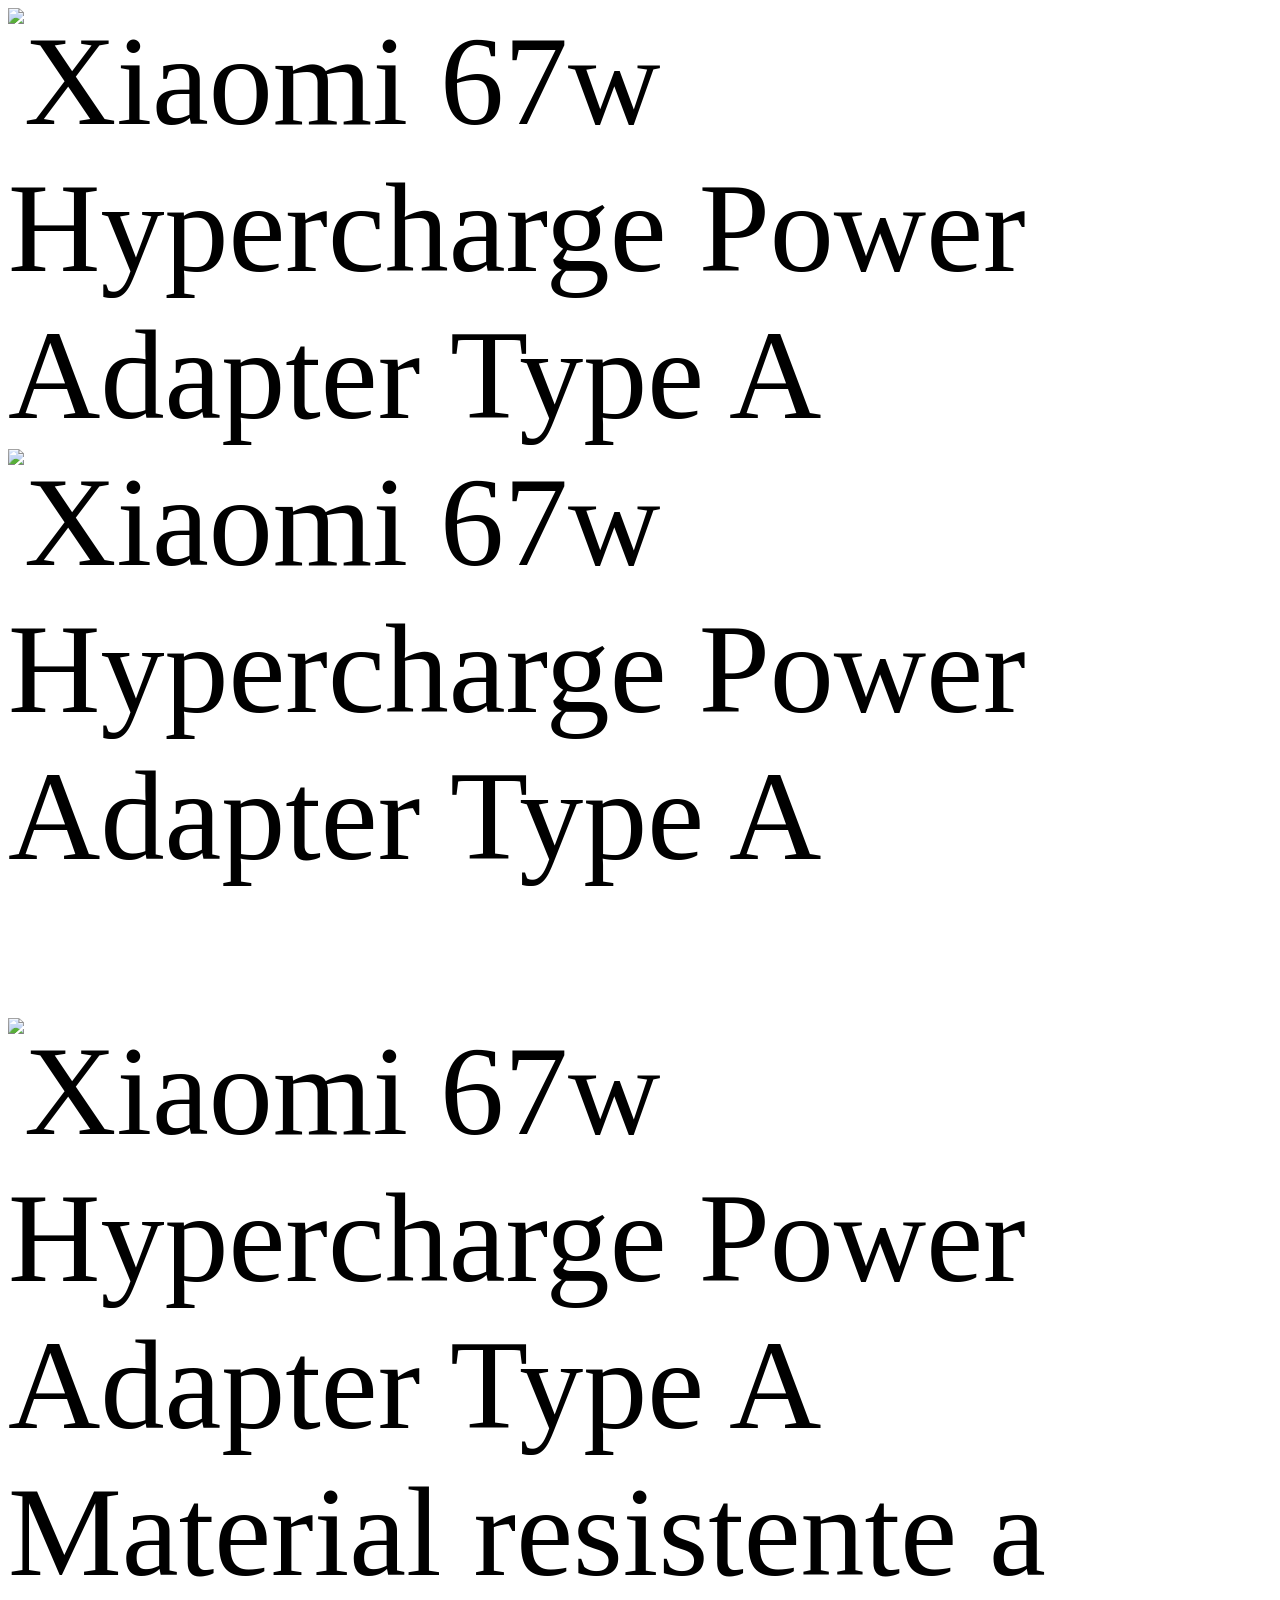
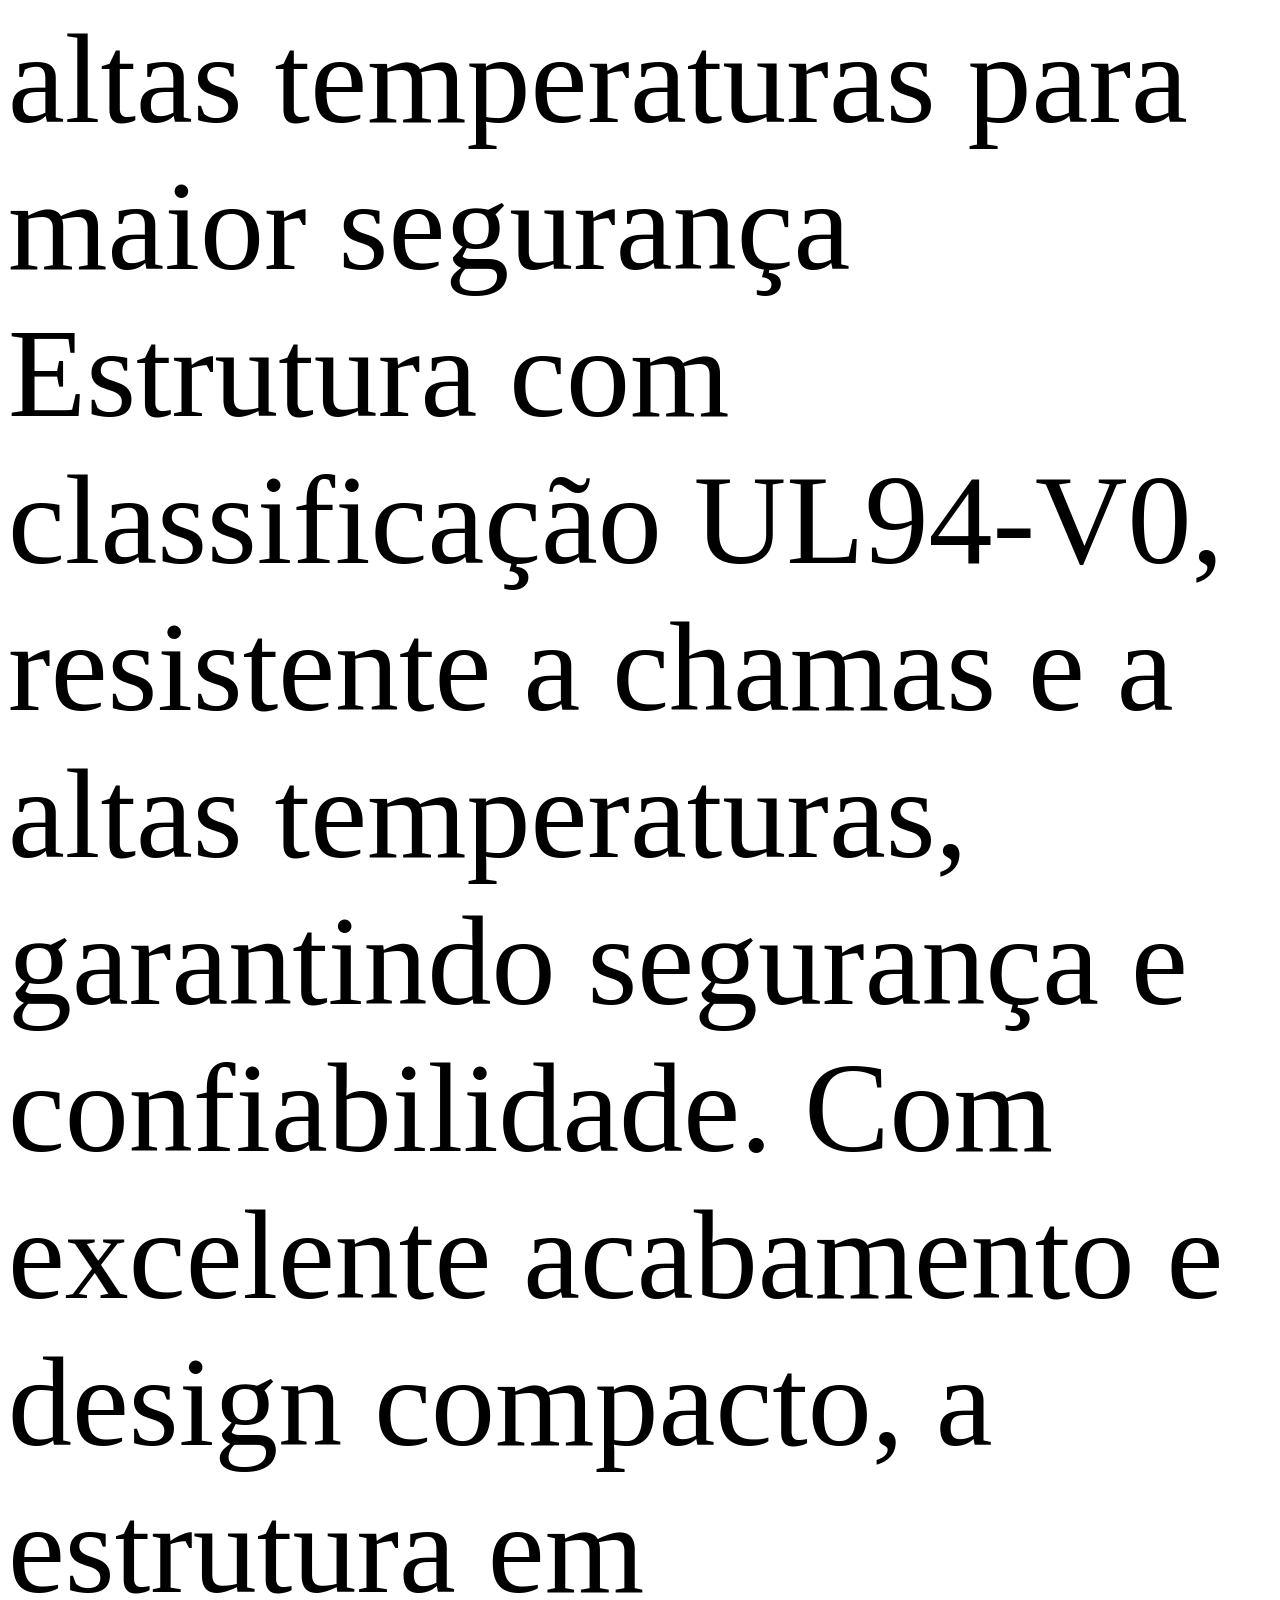
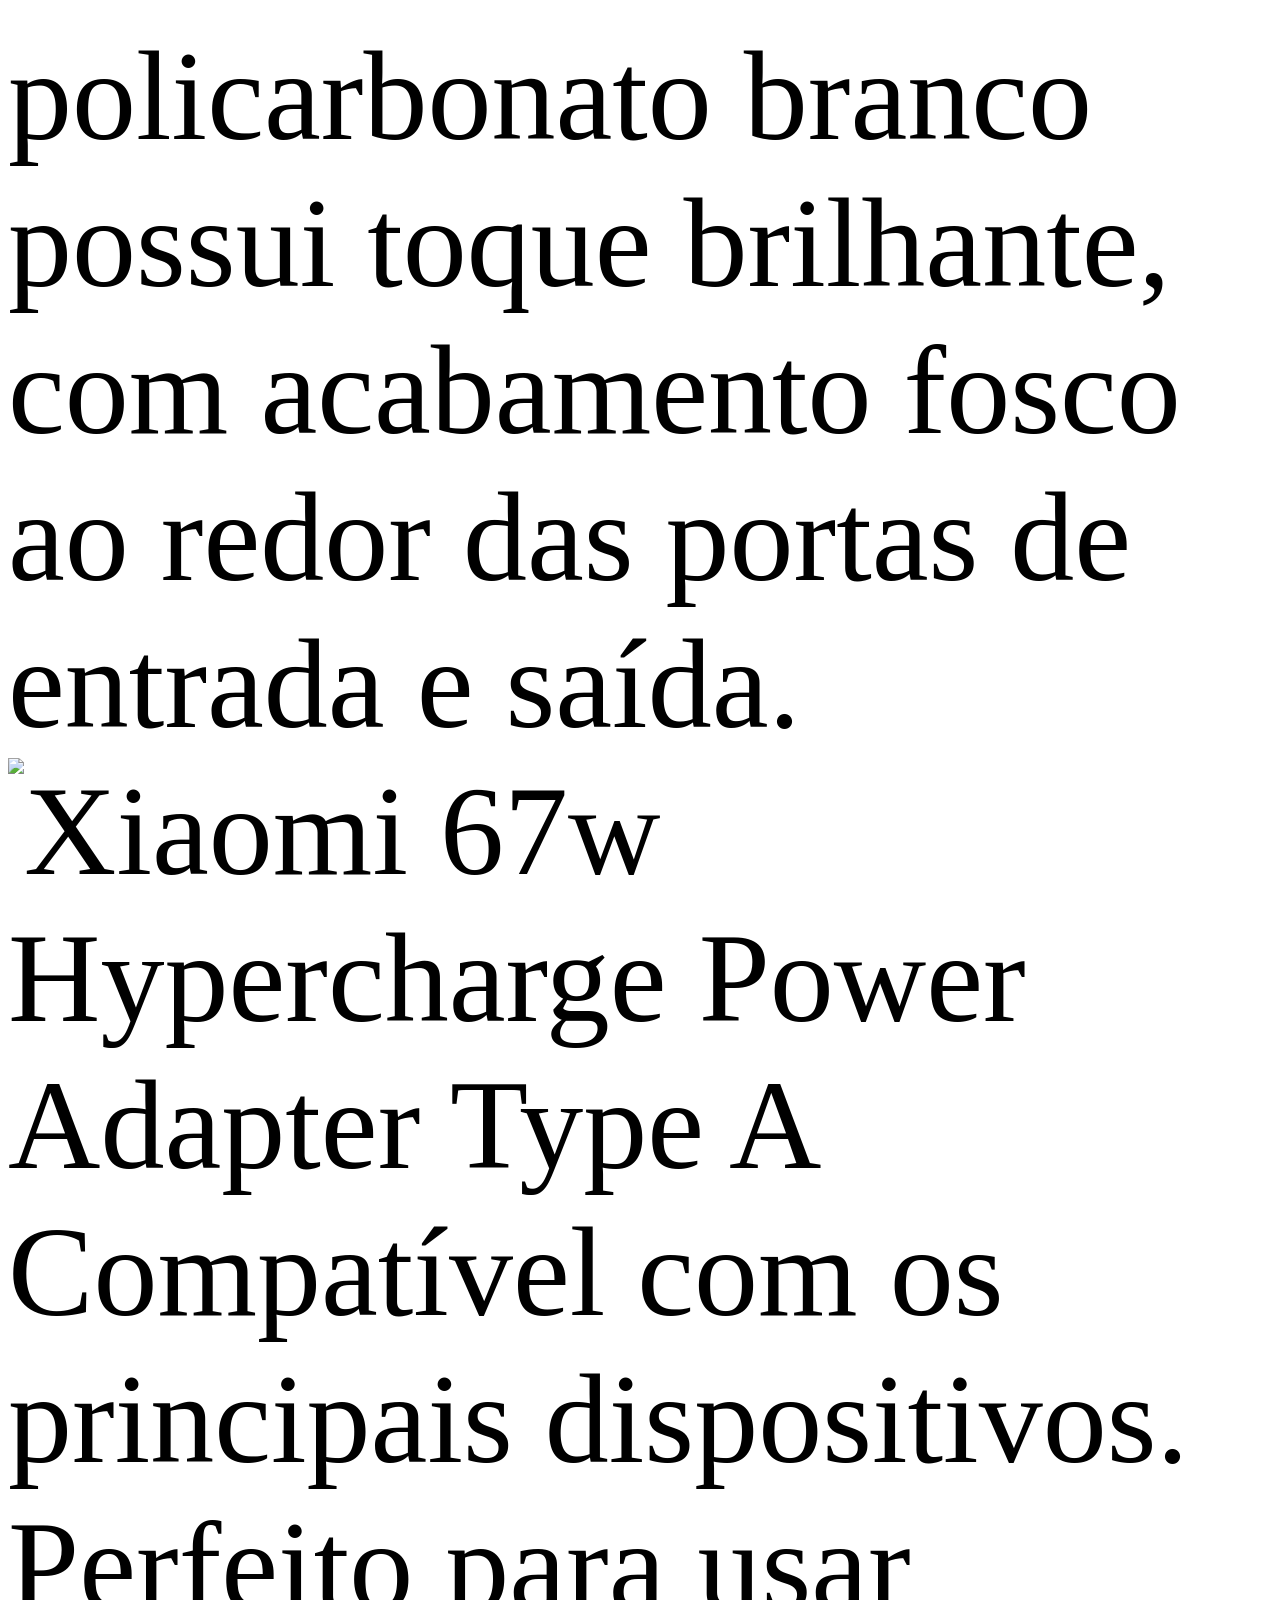
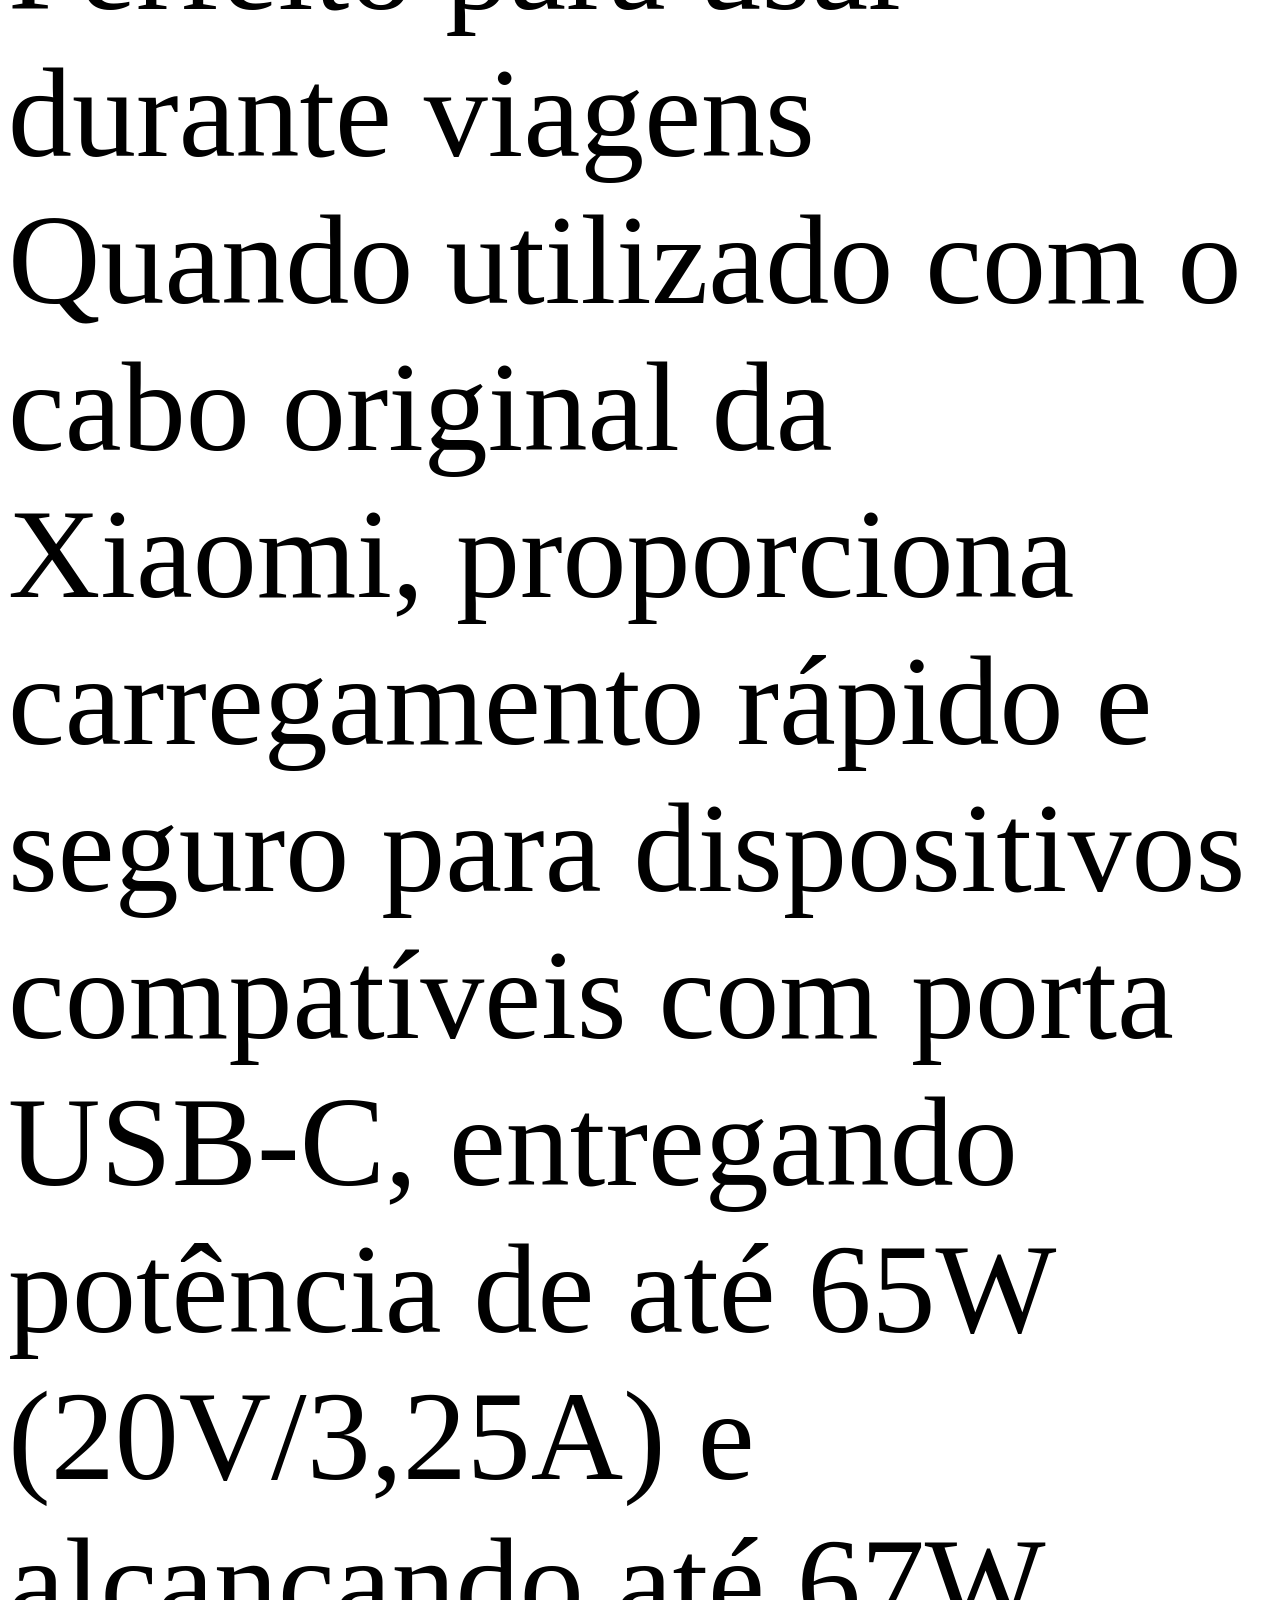
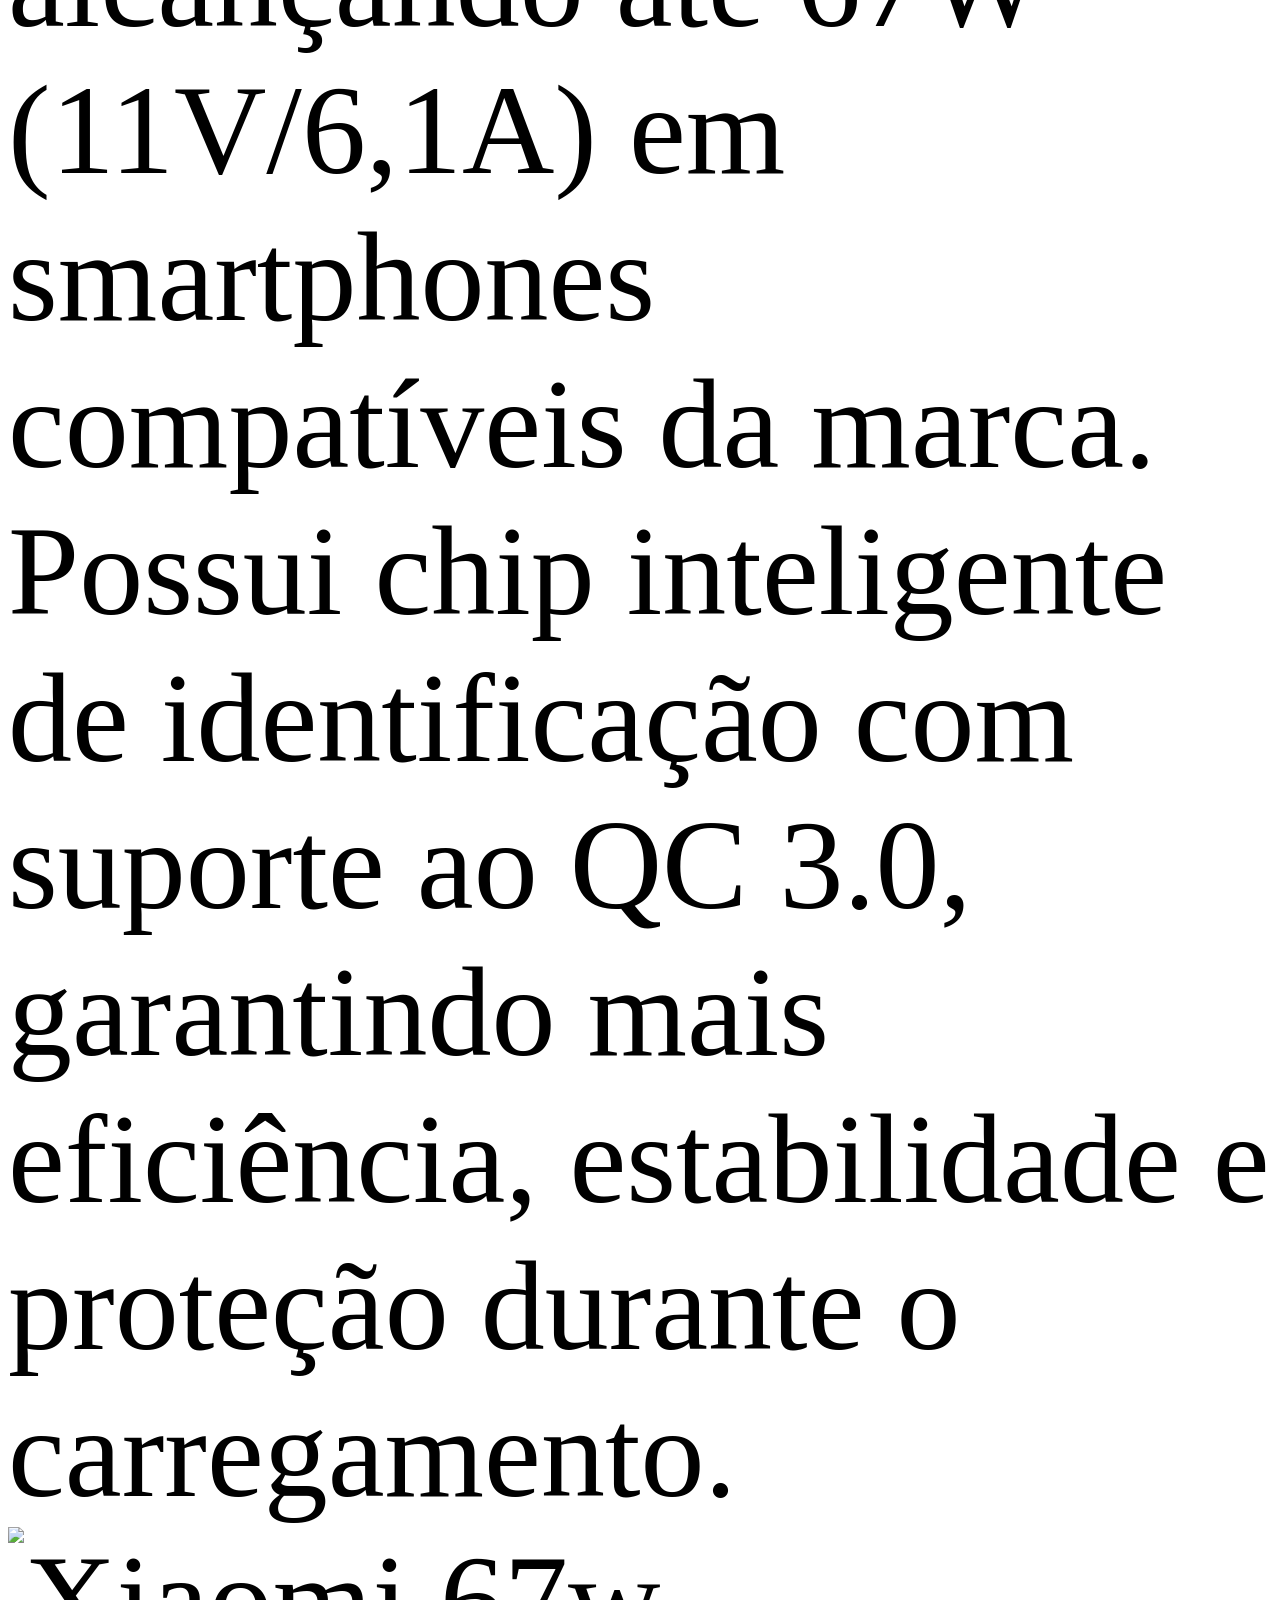
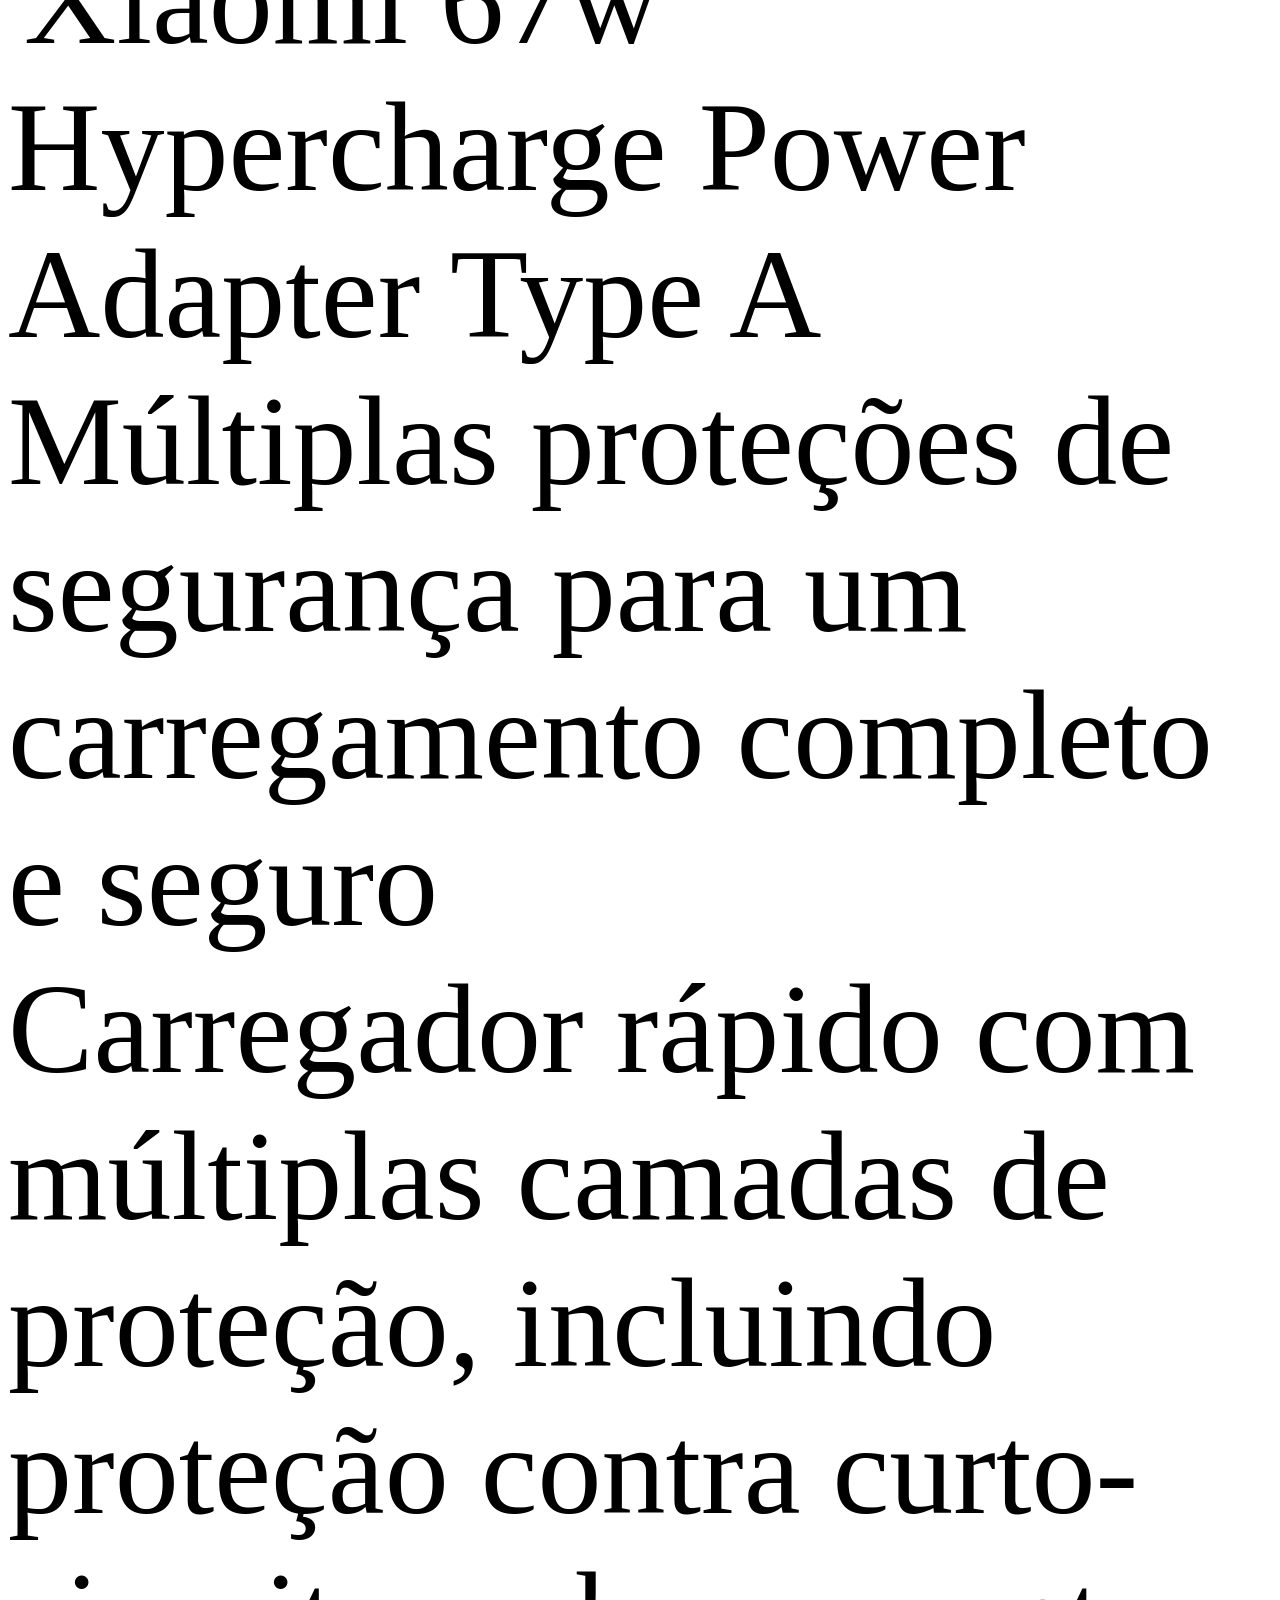
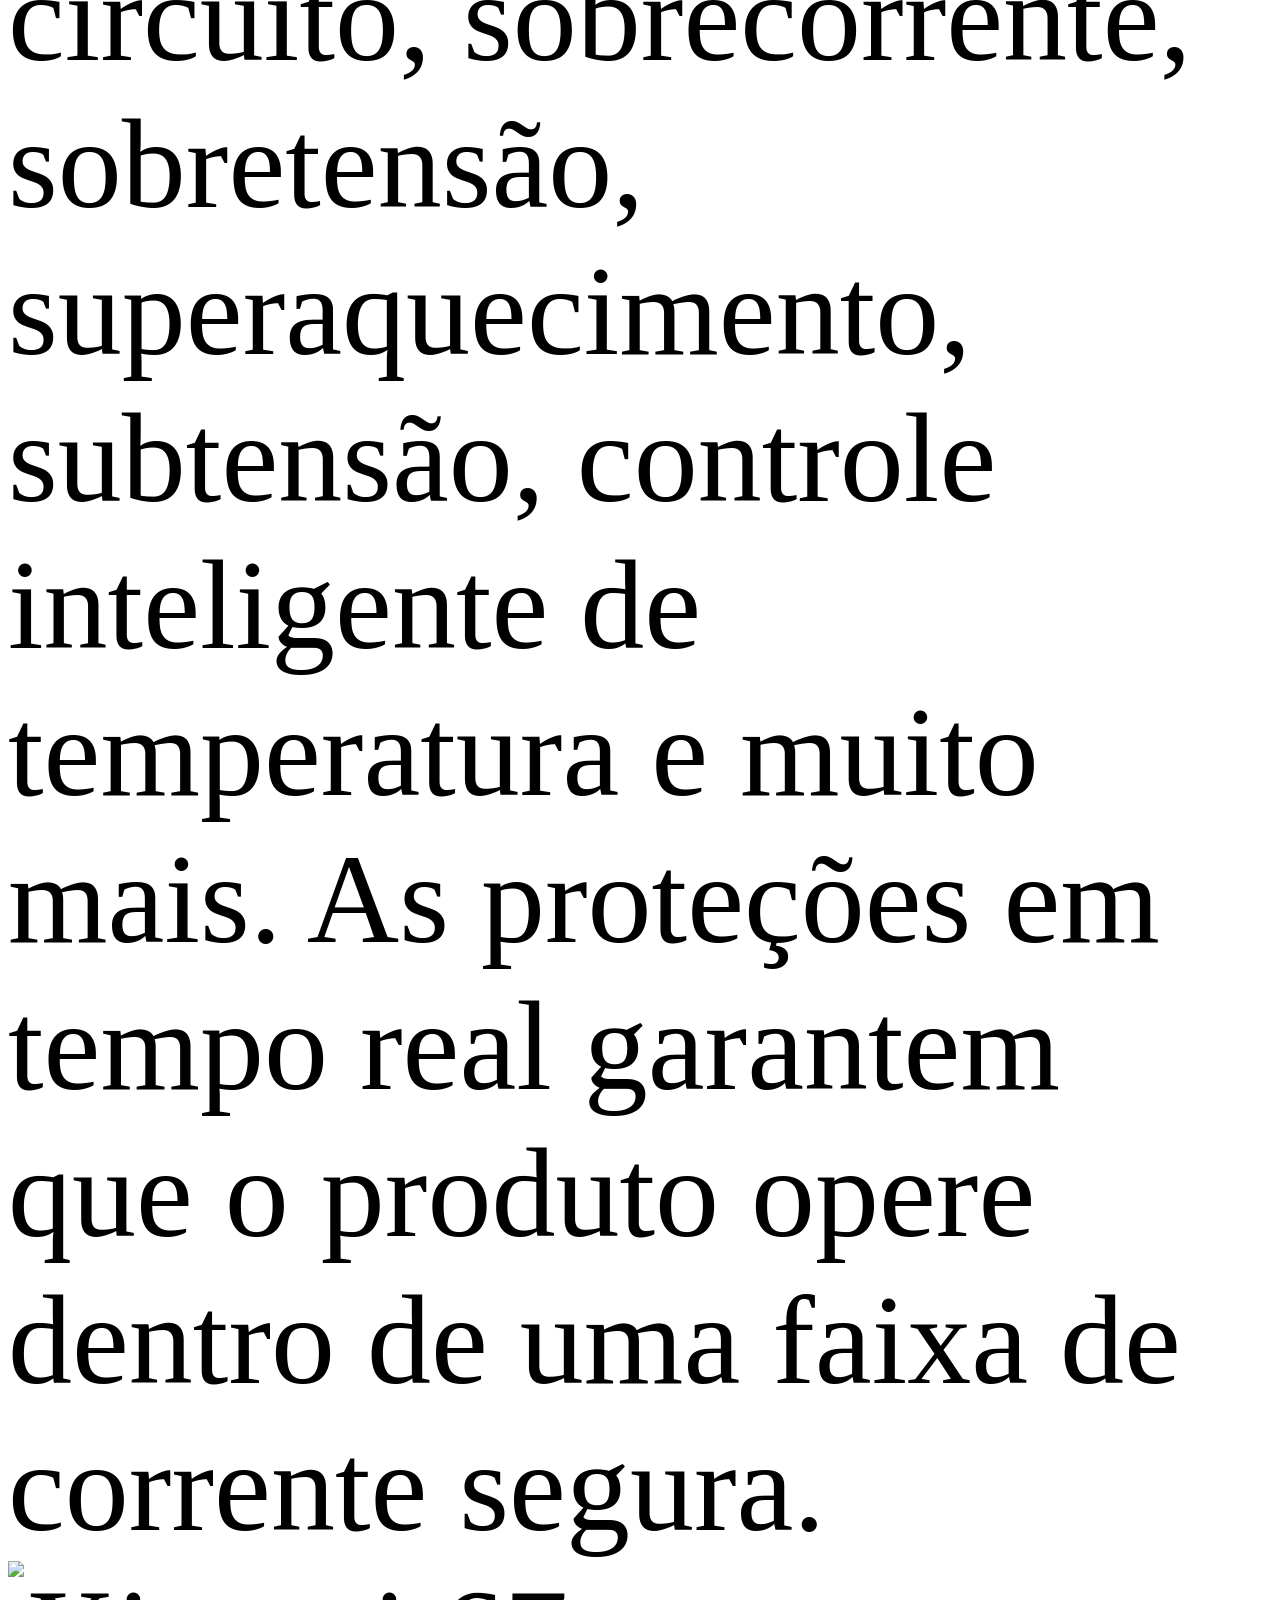
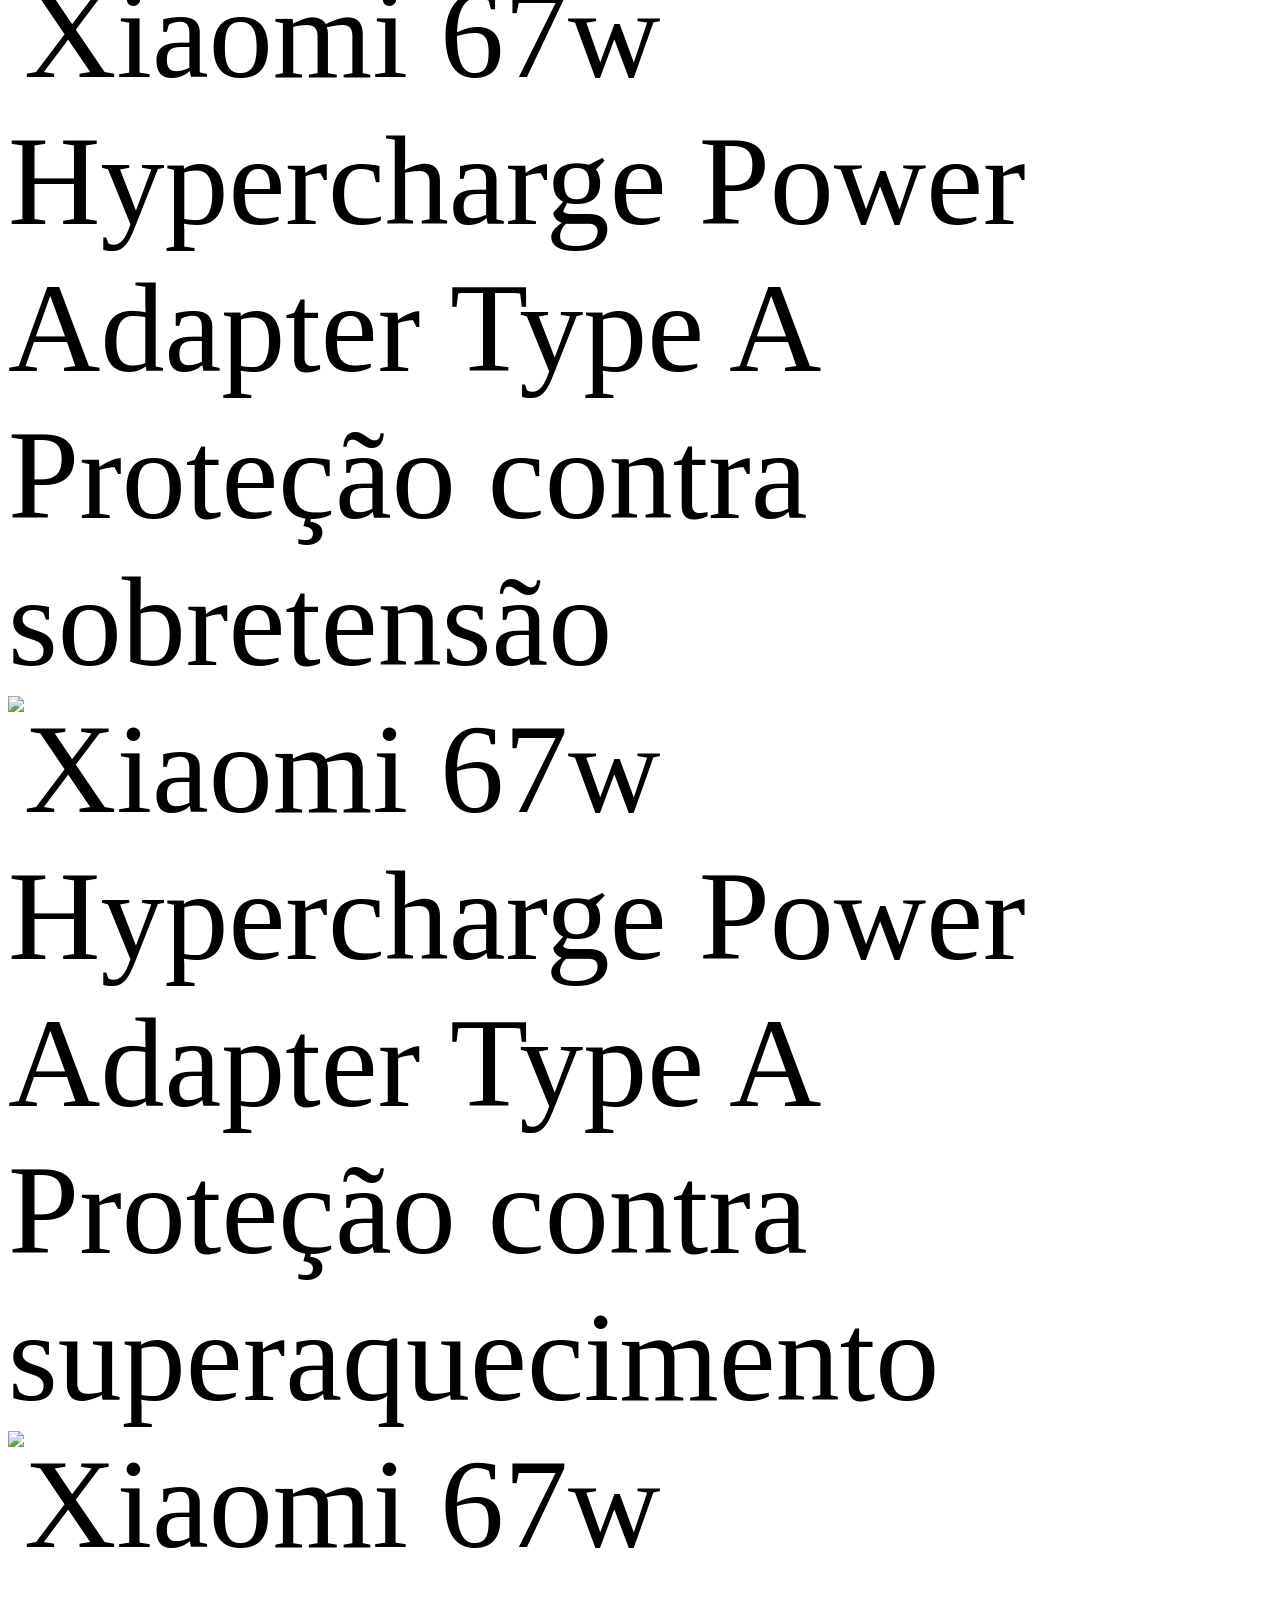
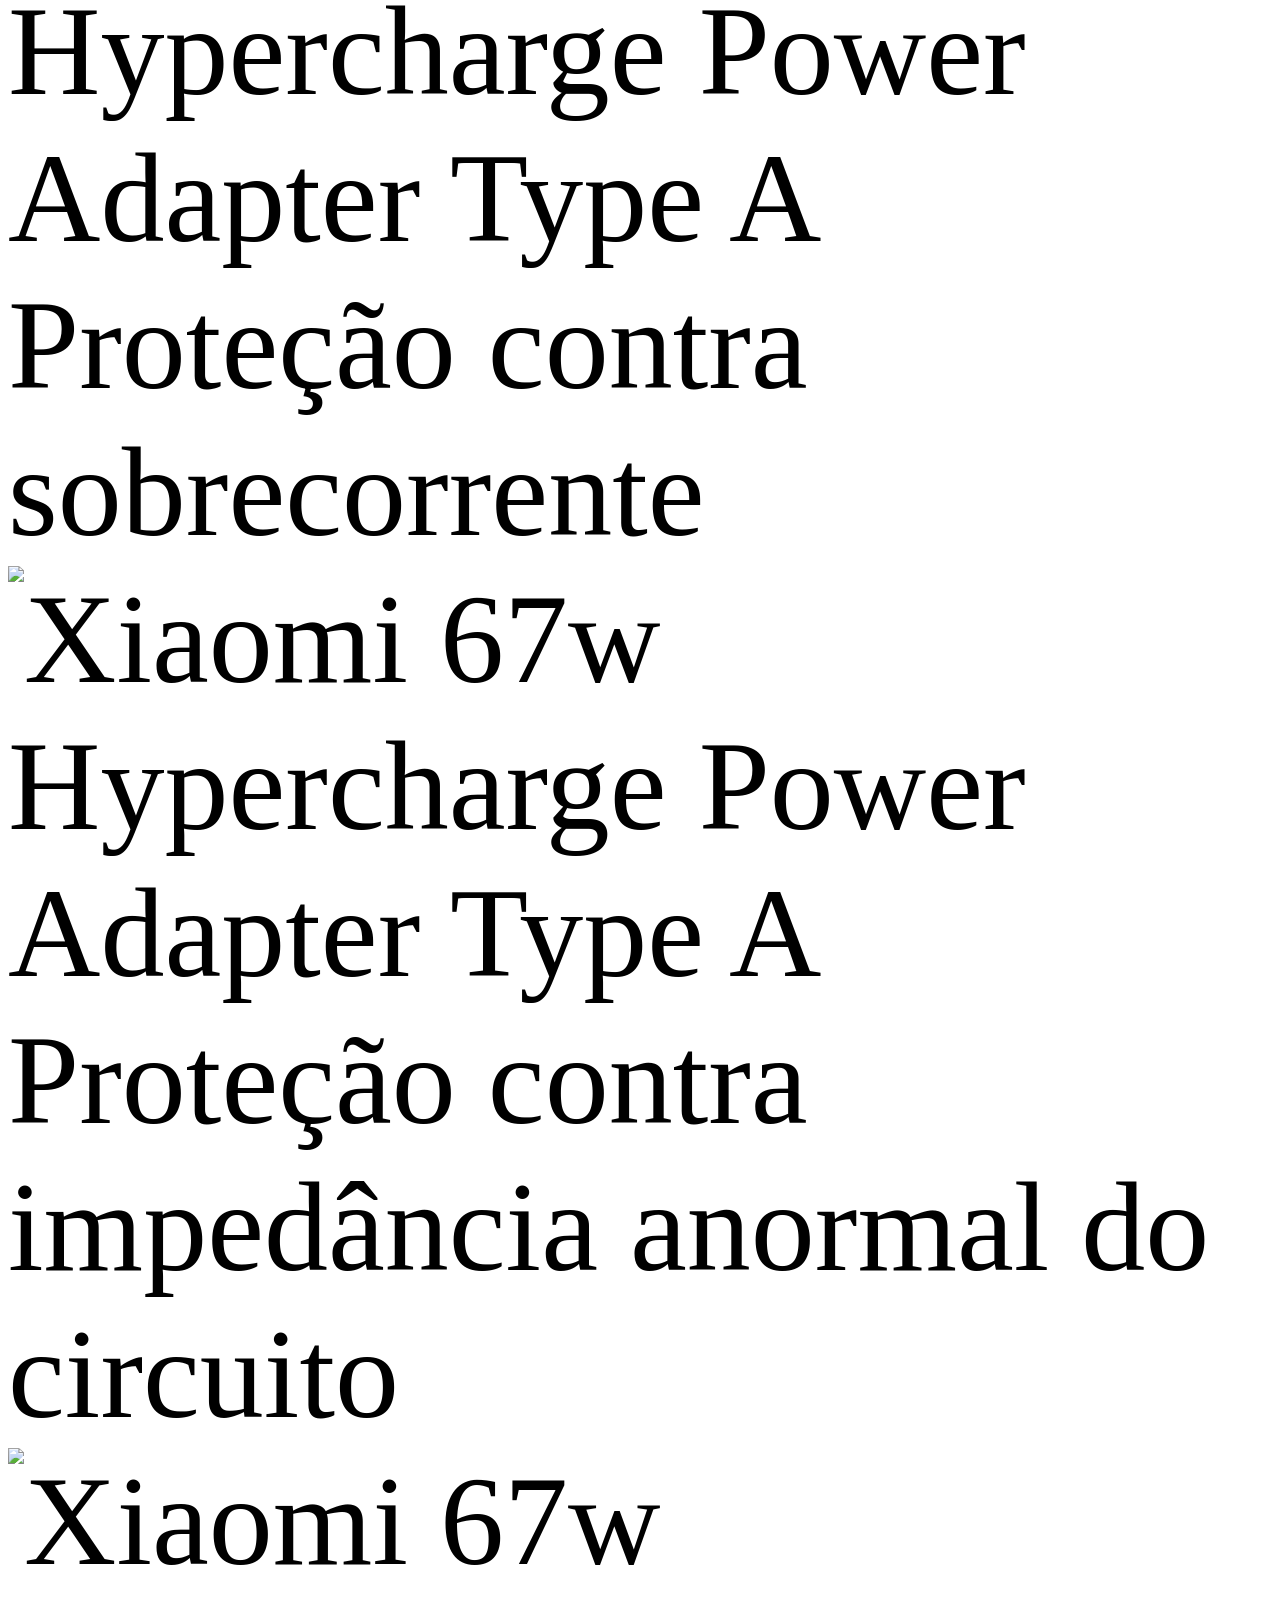
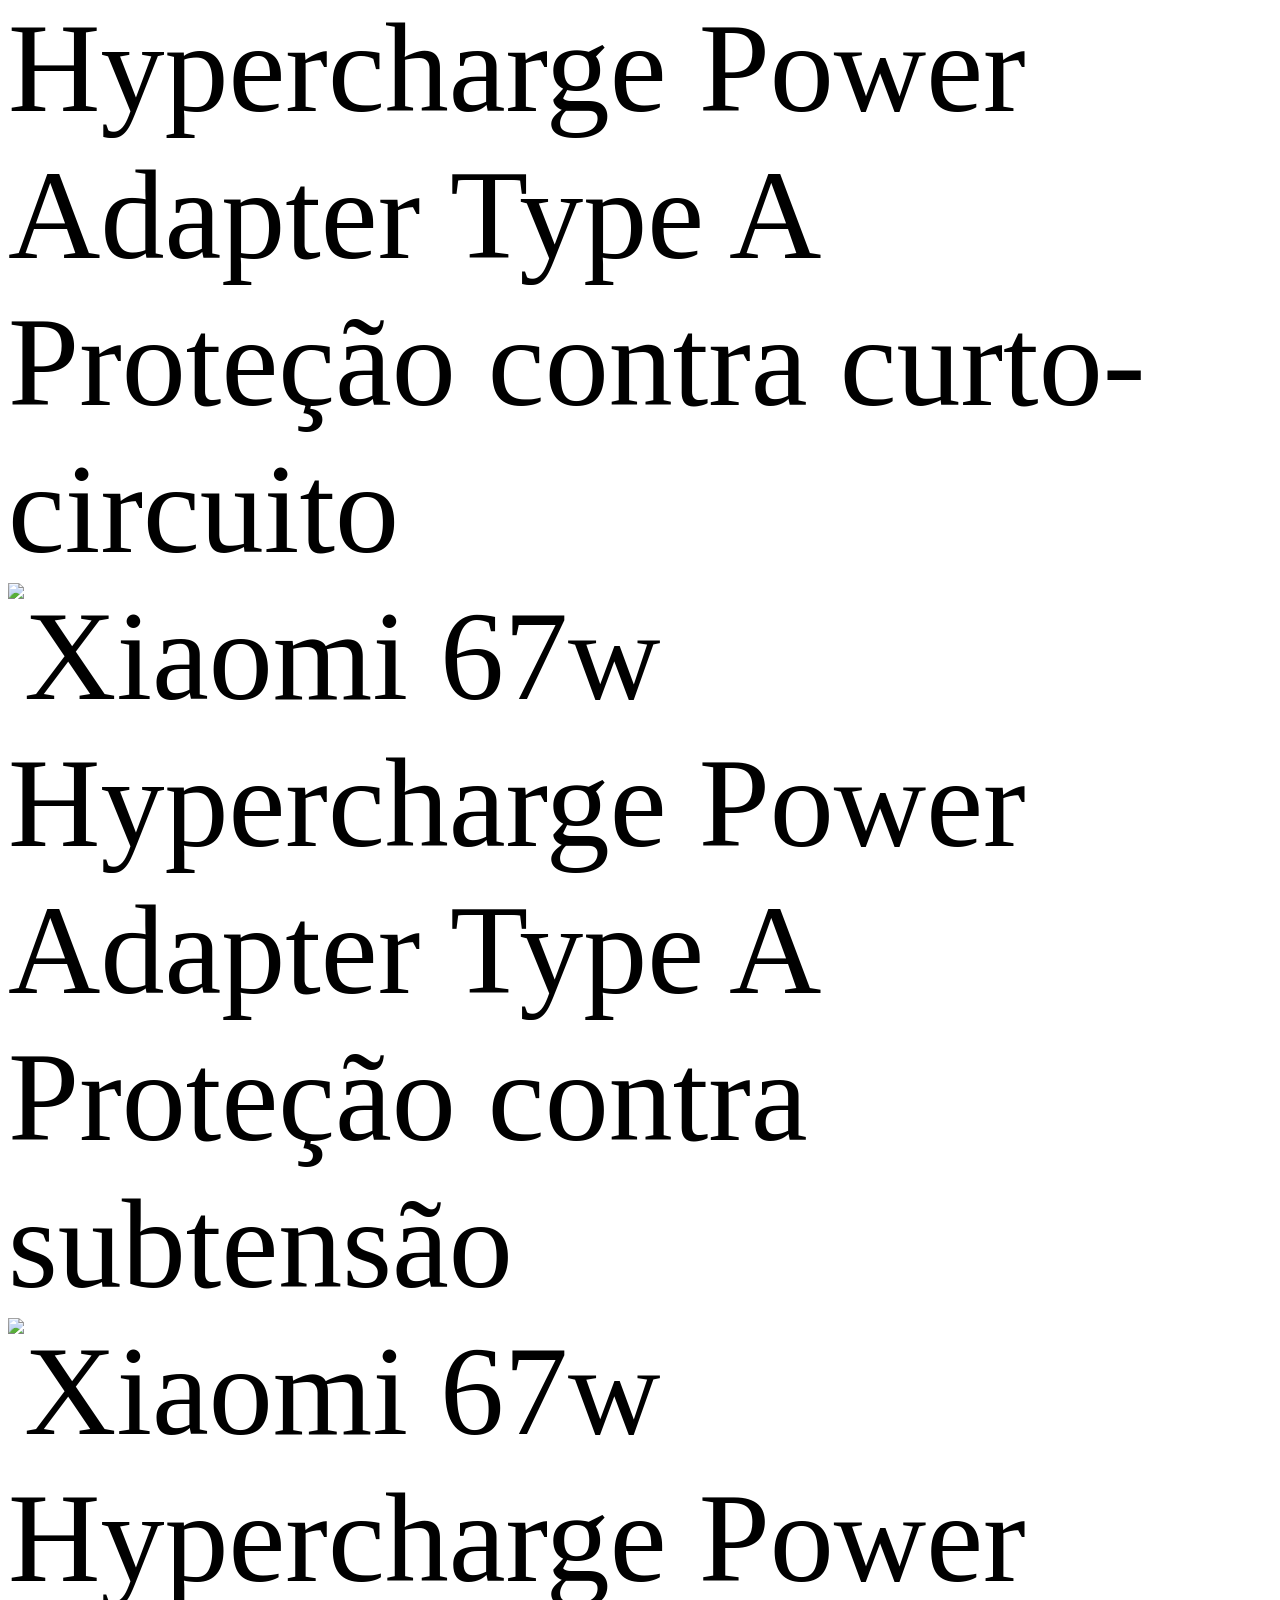
==== index.html @ 639ebca7 "vs01" ====
<!DOCTYPE html>
<html xml:lang="en" lang="en" data-mi-dir="ltr">

<head>

<meta charset="UTF-8">
<meta name="viewport" content="width=device-width,initial-scale=1,maximum-scale=1,minimum-scale=1,user-scalable=no">
<title>Xiaomi 67W HyperCharge Power Adapter</title>
<meta http-equiv="X-UA-Compatible" content="ie=edge">

<link rel="stylesheet" href="https://i02.appmifile.com/i18n/fonts/MiSansLatin/index.css">
<link href="https://www.mi.com/sgp/spps_files/product/2.55.0/pc_v4/xiaomi-67w-hypercharge-power-adapter-type-a/css/main.css" rel="stylesheet">

<script>!function (e, t) { var i = t.documentElement; t.body; function n() { var t = i.clientWidth, n = t >= 1226 ? t / 10 : 122.6; i.style.fontSize = n + "px", e.rootFontSize = n, e.oriRootFontSize = 256 } if (e.addEventListener("resize", (function () { n() }), !1), e.addEventListener("pageshow", (function (e) { e.persisted && n() }), !1), n(), e.devicePixelRatio && e.devicePixelRatio >= 2) { var o = t.createElement("div"), d = t.createElement("body"); o.style.border = "0.5px solid transparent", d.appendChild(o), i.appendChild(d), 1 === o.offsetHeight && i.classList.add("hairlines"), i.removeChild(d) } }(window, document)</script>

</head>

<body>

<main class="fly-birds-page_f727d0dcc0 div1">

<div class="section div2 lazy" data-type="bg" data-id="hkdt0ag3ke" data-background-image="" role="" data-fetch-priority="high">
<picture class="xm-picture image3">
<img alt="Xiaomi 67w Hypercharge Power Adapter Type A" data-productname="" class="xm-img" data-id="xu6ibkwpts" data-key="" src="https://i02.appmifile.com/mi-com-product/fly-birds/xiaomi-67w-hypercharge-power-adapter-type-a/pc/d1db2054e418d8da1b604bf9ff3c5c54.jpg" fetchPriority="high" />
</picture>

<div class="div4">
<picture class="xm-picture image5">
<img alt="Xiaomi 67w Hypercharge Power Adapter Type A" data-productname="" class="xm-img" data-id="k2fkm27gaw" data-key="" src="https://i02.appmifile.com/mi-com-product/fly-birds/xiaomi-67w-hypercharge-power-adapter-type-a/pc/80e8a0efd559c990b6e455f9242d41f1.png" />
</picture>

<div class="spacer"></div>
<div data-id="gfr9fk8tor" class="xm-price div6 xm-price--wrap">
<p class="xm-price--items"></p>
<p class="xm-price--energy"></p>
</div>
</div>
</div>

<div class="section div7 lazy" data-type="bg" data-id="vxhriehjhc" data-background-image="" role="">
<picture class="xm-picture image8">
<img alt="Xiaomi 67w Hypercharge Power Adapter Type A" data-productname="" class="xm-img" data-id="dtf4dn9xb0" data-key="" src="https://i02.appmifile.com/mi-com-product/fly-birds/xiaomi-67w-hypercharge-power-adapter-type-a/pc/8293049ff214dcb1dd16cb56826072b8.jpg" />
</picture>

<div class="div9"><span data-key="overview_1" class="xm-text split_text202 f-bold" data-type="text" data-id="g1gr2to8xj">Material resistente a altas temperaturas para maior segurança</span></div>
<div class="div10"><span data-key="overview_2" class="xm-text split_text201 f-light" data-type="text" data-id="akvxyud12d">Estrutura com classificação UL94-V0, resistente a chamas e a altas temperaturas, garantindo segurança e confiabilidade. Com excelente acabamento e design compacto, a estrutura em policarbonato branco possui toque brilhante, com acabamento fosco ao redor das portas de entrada e saída.</span></div>
</div>

<div class="section div11 lazy" data-type="bg" data-id="kkvbsw6lcm" data-background-image="" role="">
<picture class="xm-picture image12">
<img alt="Xiaomi 67w Hypercharge Power Adapter Type A" data-productname="" class="xm-img lazy" data-id="gvm2r36l2n" data-key="" src="https://i02.appmifile.com/mi-com-product/fly-birds/xiaomi-67w-hypercharge-power-adapter-type-a/pc/f4dffa73ede9821e3c52591ea7a4a305.jpg" />
</picture>

<div class="div13">
<div class="div14"><span data-key="overview_3" class="xm-text split_text200 f-bold" data-type="text" data-id="jy1s02uwt6">Compatível com os principais dispositivos. Perfeito para usar durante viagens
</span></div>
<div class="div15"><span data-key="overview_4" class="xm-text split_text199 f-light" data-type="text" data-id="zrusvvpwc3">Quando utilizado com o cabo original da Xiaomi, proporciona carregamento rápido e seguro para dispositivos compatíveis com porta USB-C, entregando potência de até 65W (20V/3,25A) e alcançando até 67W (11V/6,1A) em smartphones compatíveis da marca. Possui chip inteligente de identificação com suporte ao QC 3.0, garantindo mais eficiência, estabilidade e proteção durante o carregamento.</span></div>
</div>
</div>

<div class="section div16 lazy" data-type="bg" data-id="xf58dkpt6k" data-background-image="" role="">
<picture class="xm-picture image17">
<img alt="Xiaomi 67w Hypercharge Power Adapter Type A" data-productname="" class="xm-img lazy" data-id="u3rapwimbm" data-key="" src="https://i02.appmifile.com/mi-com-product/fly-birds/xiaomi-67w-hypercharge-power-adapter-type-a/pc/8a660b9a8aac2125c9f4acb9ba3b373e.jpg" tabindex="-1" aria-hidden="true" />
</picture>

<div class="div18"><span data-key="overview_5" class="xm-text split_text198 f-bold" data-type="text" data-id="zs7ujj07t5">Múltiplas proteções de segurança para um carregamento completo e seguro</span></div>
<div class="div19"><span data-key="overview_6" class="xm-text split_text197 f-light" data-type="text" data-id="28g0so1gmn">Carregador rápido com múltiplas camadas de proteção, incluindo proteção contra curto-circuito, sobrecorrente, sobretensão, superaquecimento, subtensão, controle inteligente de temperatura e muito mais. As proteções em tempo real garantem que o produto opere dentro de uma faixa de corrente segura.</span></div>

<div class="div20">
<div class="div21">
<div class="div22">
<picture class="xm-picture image23">
<img alt="Xiaomi 67w Hypercharge Power Adapter Type A" data-productname="" class="xm-img lazy" data-id="vdqqrefrjk" data-key="" src="https://i02.appmifile.com/mi-com-product/fly-birds/xiaomi-67w-hypercharge-power-adapter-type-a/pc/98af9cf736177ad7626bb62ce9ec477b.png" />
</picture>

<div class="div24"><span data-key="overview_7" class="xm-text split_text196 f-semi" data-type="text" data-id="7au7dhlv9z">Proteção contra sobretensão</span></div>
</div>

<div class="div25">
<picture class="xm-picture image26">
<img alt="Xiaomi 67w Hypercharge Power Adapter Type A" data-productname="" class="xm-img lazy" data-id="4mcckhvv3b" data-key="" src="https://i02.appmifile.com/mi-com-product/fly-birds/xiaomi-67w-hypercharge-power-adapter-type-a/pc/3a7c1a83bf5ba0c06e5df2a9c261dbbc.png" />
</picture>
<div class="div27"><span data-key="overview_8" class="xm-text split_text195 f-semi" data-type="text" data-id="ftluxrea2q">Proteção contra superaquecimento</span></div>
</div>

<div class="div28">
<picture class="xm-picture image29">
<img alt="Xiaomi 67w Hypercharge Power Adapter Type A" data-productname="" class="xm-img lazy" data-id="d9tn0pa6w9" data-key="" src="https://i02.appmifile.com/mi-com-product/fly-birds/xiaomi-67w-hypercharge-power-adapter-type-a/pc/a1a4e1f11864031ef1911b1c77bf0f87.png" />
</picture>

<div class="div30"><span data-key="overview_9" class="xm-text split_text194 f-semi" data-type="text" data-id="dl7rtagy0f">Proteção contra sobrecorrente</span></div>
</div>

<div class="div31">
<picture class="xm-picture image32">
<img alt="Xiaomi 67w Hypercharge Power Adapter Type A" data-productname="" class="xm-img lazy" data-id="t6ug5eu2s2" data-key="" src="https://i02.appmifile.com/mi-com-product/fly-birds/xiaomi-67w-hypercharge-power-adapter-type-a/pc/fc20facca4d5bbcfa73424b568417ec5.png" />
</picture>

<div class="div33"><span data-key="overview_10" class="xm-text split_text193 f-semi" data-type="text" data-id="4690yos55d">Proteção contra impedância anormal do circuito</span></div>
</div>

<div class="div34">
<picture class="xm-picture image35">
<img alt="Xiaomi 67w Hypercharge Power Adapter Type A" data-productname="" class="xm-img lazy" data-id="0xkjtydahp" data-key="" src="https://i02.appmifile.com/mi-com-product/fly-birds/xiaomi-67w-hypercharge-power-adapter-type-a/pc/3669f03b36ad47e0f91901e6eaaf3f78.png" />
</picture>
<div class="div36"><span data-key="overview_11" class="xm-text split_text192 f-semi" data-type="text" data-id="amna13nt79">Proteção contra curto-circuito</span></div>
</div>
</div>

<div class="div37">
<div class="div38">
<picture class="xm-picture image39">
<img alt="Xiaomi 67w Hypercharge Power Adapter Type A" data-productname="" class="xm-img lazy" data-id="3ph0cywjzn" data-key="" src="https://i02.appmifile.com/mi-com-product/fly-birds/xiaomi-67w-hypercharge-power-adapter-type-a/pc/f991bc2867183bb82a51cbb7534173ed.png" />
</picture>
<div class="div40"><span data-key="overview_12" class="xm-text split_text191 f-semi" data-type="text" data-id="nml5gl3hpz">Proteção contra subtensão</span></div>
</div>

<div class="div41">
<picture class="xm-picture image42">
<img alt="Xiaomi 67w Hypercharge Power Adapter Type A" data-productname="" class="xm-img lazy" data-id="6yrsg03fzz" data-key="" src="https://i02.appmifile.com/mi-com-product/fly-birds/xiaomi-67w-hypercharge-power-adapter-type-a/pc/25c455e5894627a5de53d3b18f4420ee.png" />
</picture>
<div class="div43"><span data-key="overview_13" class="xm-text split_text190 f-semi" data-type="text" data-id="5trvdmyj2x">Proteção contra eletricidade estática</span></div>
</div>

<div class="div44">
<picture class="xm-picture image45">
<img alt="Xiaomi 67w Hypercharge Power Adapter Type A" data-productname="" class="xm-img lazy" data-id="kujtg2xa9r" data-key="" src="https://i02.appmifile.com/mi-com-product/fly-birds/xiaomi-67w-hypercharge-power-adapter-type-a/pc/a4497eedc70c35bd7316a56464dd9c49.png" />
</picture>
<div class="div46"><span data-key="overview_14" class="xm-text split_text189 f-semi" data-type="text" data-id="o9vy4n7syp">Proteção de criptografia do cabo de dados</span></div>
</div>

<div class="div47">
<picture class="xm-picture image48">
<img alt="Xiaomi 67w Hypercharge Power Adapter Type A" data-productname="" class="xm-img lazy" data-id="m2qbjjxon6" data-key="" src="https://i02.appmifile.com/mi-com-product/fly-birds/xiaomi-67w-hypercharge-power-adapter-type-a/pc/d182245aec81069279fd490322367344.png" />
</picture>

<div class="div49"><span data-key="overview_15" class="xm-text split_text188 f-semi" data-type="text" data-id="8nn7rxbjoz">Proteção contra raios</span></div>
</div>

<div class="div50">
<picture class="xm-picture image51">
<img alt="Xiaomi 67w Hypercharge Power Adapter Type A" data-productname="" class="xm-img lazy" data-id="mpsjfdikwq" data-key="" src="https://i02.appmifile.com/mi-com-product/fly-birds/xiaomi-67w-hypercharge-power-adapter-type-a/pc/10282b0cdf4be7364541d3fa81e1a727.png" />
</picture>
<div class="div52"><span data-key="overview_16" class="xm-text split_text187 f-semi" data-type="text" data-id="gl5b26bgxz">Proteção contra campos eletromagnéticos</span></div>
</div>
</div>
</div>
</div>

<div class="section div53 lazy" data-type="bg" data-id="xrelkqmz51" data-background-image="" role="">
<picture class="xm-picture image54">
<img alt="Xiaomi 67w Hypercharge Power Adapter Type A" data-productname="" class="xm-img lazy" data-id="1n8bjwsahj" data-key="" src="https://i02.appmifile.com/mi-com-product/fly-birds/xiaomi-67w-hypercharge-power-adapter-type-a/pc/2133d0515384add122ea7b85e6df80ce.jpg" />
</picture>

<div class="div55">
<div class="div83">
<a class="xm-link split_text4521" href="#" data-type="button" data-id="1ttgnq3muq" target="_self" aria-label="">Compre Agora</a>
</div>
</div>
</div>

</main>
</body>
</html>
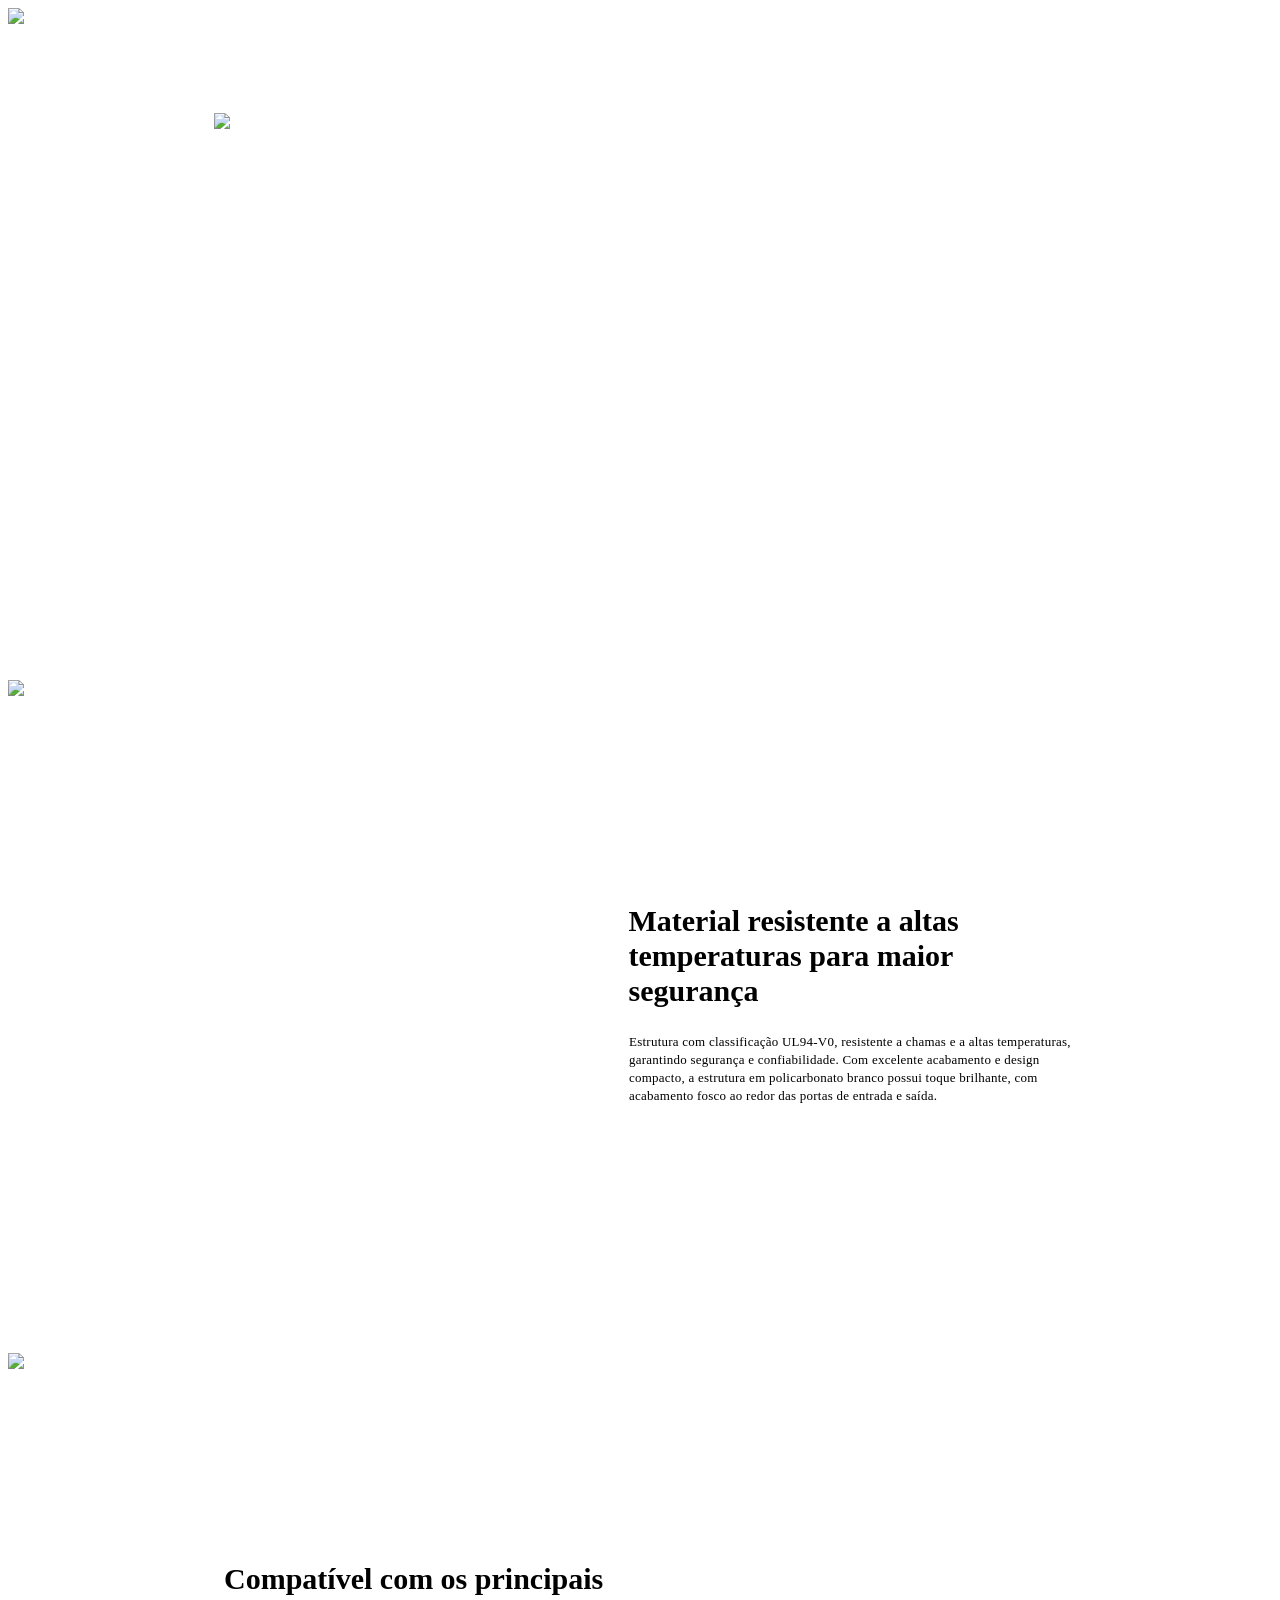
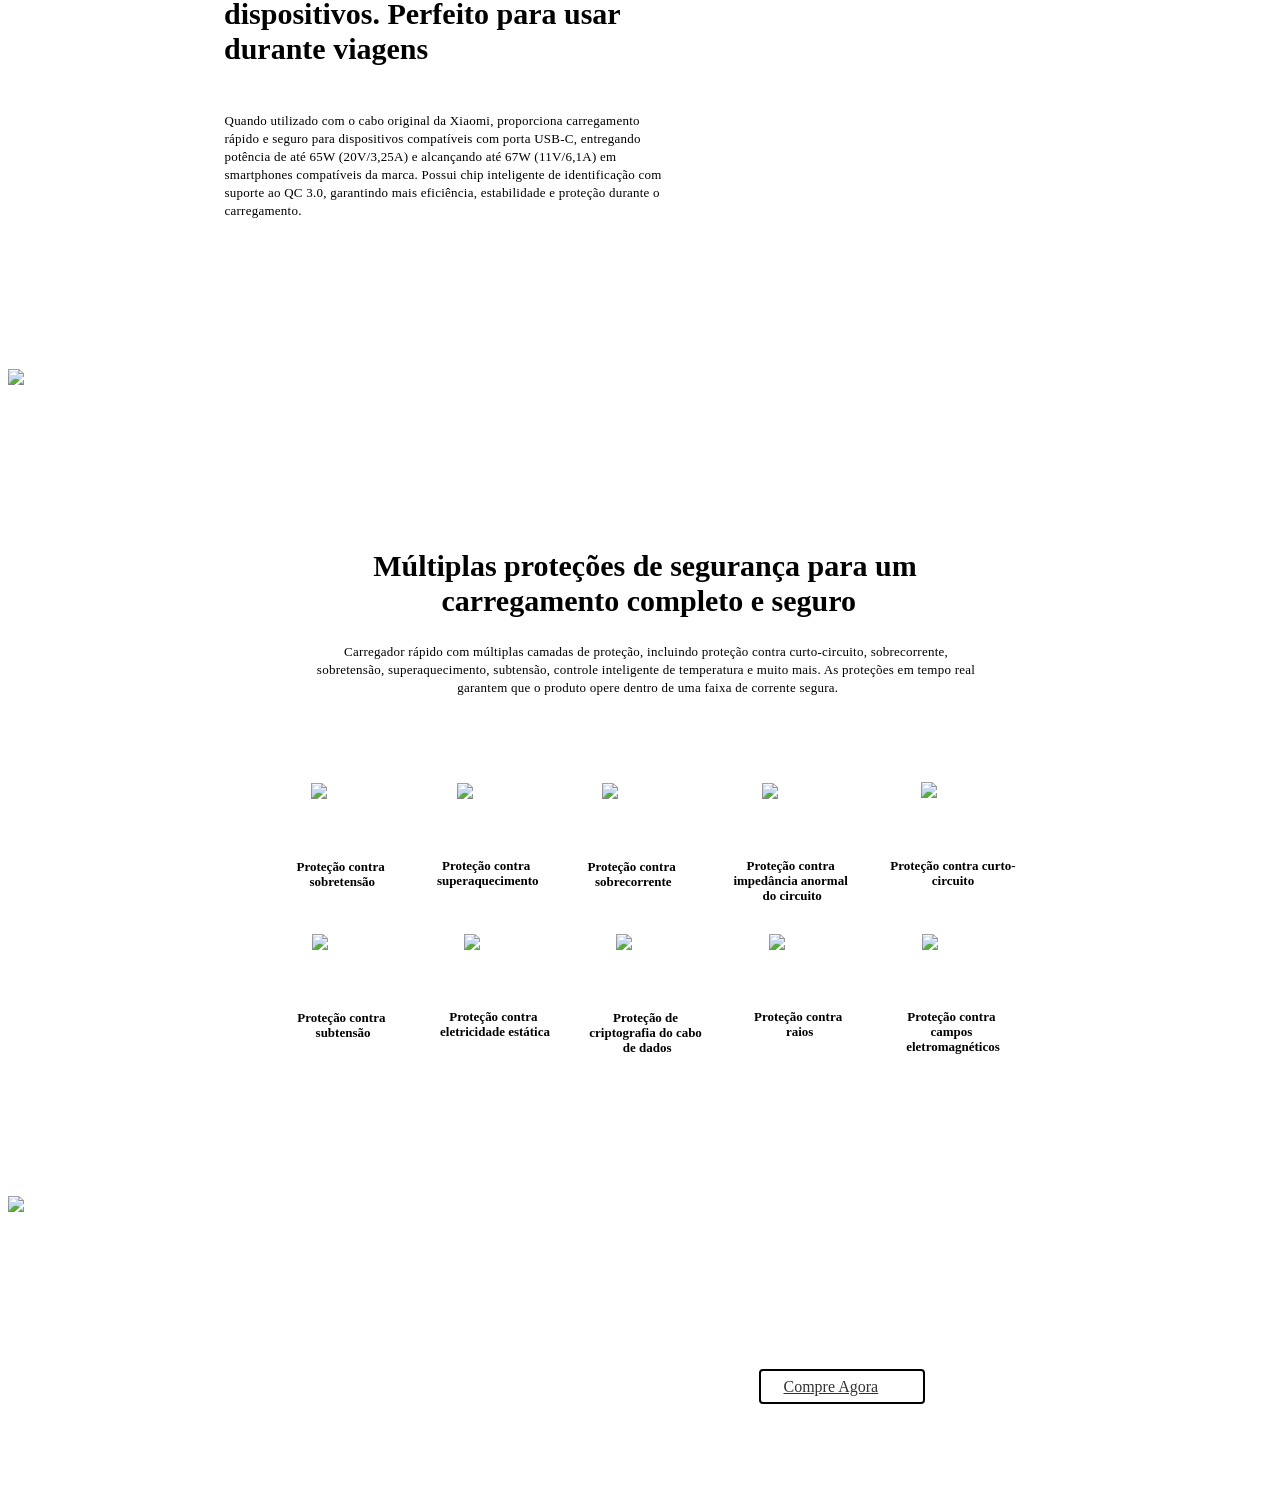
==== commit 418a57e6: "vs01" ====
--- a/index.html
+++ b/index.html
@@ -9,7 +9,7 @@
 <meta http-equiv="X-UA-Compatible" content="ie=edge">
 
 <link rel="stylesheet" href="https://i02.appmifile.com/i18n/fonts/MiSansLatin/index.css">
-<link href="https://www.mi.com/sgp/spps_files/product/2.55.0/pc_v4/xiaomi-67w-hypercharge-power-adapter-type-a/css/main.css" rel="stylesheet">
+<link href="./main.css" rel="stylesheet">
 
 <script>!function (e, t) { var i = t.documentElement; t.body; function n() { var t = i.clientWidth, n = t >= 1226 ? t / 10 : 122.6; i.style.fontSize = n + "px", e.rootFontSize = n, e.oriRootFontSize = 256 } if (e.addEventListener("resize", (function () { n() }), !1), e.addEventListener("pageshow", (function (e) { e.persisted && n() }), !1), n(), e.devicePixelRatio && e.devicePixelRatio >= 2) { var o = t.createElement("div"), d = t.createElement("body"); o.style.border = "0.5px solid transparent", d.appendChild(o), i.appendChild(d), 1 === o.offsetHeight && i.classList.add("hairlines"), i.removeChild(d) } }(window, document)</script>
 
--- a/main.css
+++ b/main.css
@@ -0,0 +1,2476 @@
+li {
+  list-style: none;
+}
+
+html > img,
+head > img,
+body > img {
+  z-index: -10;
+  opacity: 0;
+  display: none;
+  position: absolute;
+  top: 0;
+  left: 0;
+}
+
+.xm-text {
+  display: inline-block;
+  white-space: break-spaces !important;
+}
+
+.xm-text sub,
+.xm-text sup {
+  font-feature-settings: "tnum";
+  vertical-align: super;
+  font-size: 0.4em;
+  font-weight: 400;
+  top: -0.6em;
+  left: 0.6em;
+}
+
+.hide {
+  display: none !important;
+}
+
+.xm-page-hide {
+  height: 0;
+  position: absolute;
+}
+
+.xm-picture .xm-img {
+  width: 100%;
+}
+
+.xm-img {
+  color: transparent;
+}
+
+.xm-img[src=""],
+.xm-img:not([src]) {
+  visibility: hidden;
+}
+
+.xm-picture {
+  display: inline-flex;
+}
+
+html[data-mi-dir="rtl"] .xm-text,
+.gcc .xm-text,
+.sa .xm-text,
+.ma-ar .xm-text,
+.ae-ar .xm-text,
+.sa-ar .xm-text,
+.eg .xm-text {
+  display: block;
+}
+
+html[data-mi-dir="rtl"] .xm-text,
+.gcc .xm-text,
+.sa .xm-text,
+.ae-ar .xm-text,
+.sa-ar .xm-text,
+.eg .xm-text {
+  direction: rtl;
+}
+
+.section {
+  background-repeat: no-repeat;
+  margin-bottom: -1px;
+  position: relative;
+}
+.xm-page-area > main,
+.xm-page-area_mobile > main {
+  z-index: 1;
+  position: relative;
+}
+.xm-page-area > main {
+  width: 100% !important;
+}
+
+
+.th .xm-text,
+.mm .xm-text,
+.kh .xm-text {
+  line-height: 1.5 !important;
+}
+:lang(ko-KR),
+.kr {
+  word-break: keep-all;
+}
+article,
+aside,
+details,
+figcaption,
+figure,
+footer,
+header,
+hgroup,
+main,
+menu,
+nav,
+section,
+summary {
+  display: block;
+}
+audio,
+canvas,
+progress,
+video {
+  vertical-align: baseline;
+  display: inline-block;
+}
+audio:not([controls]) {
+  height: 0;
+  display: none;
+}
+[hidden],
+template {
+  display: none;
+}
+
+abbr[title] {
+  border-bottom: 0.00391rem dotted;
+}
+b,
+strong {
+  font-weight: 700;
+}
+dfn {
+  font-style: italic;
+}
+h1 {
+  margin: 0.67em 0;
+  font-size: 2em;
+}
+
+small {
+  font-size: 80%;
+}
+img {
+  border: 0;
+}
+svg:not(:root) {
+  overflow: hidden;
+}
+figure {
+  margin: 1em 0.15625rem;
+}
+hr {
+  box-sizing: content-box;
+  height: 0;
+}
+pre {
+  overflow: auto;
+}
+code,
+kbd,
+pre,
+samp {
+  font-family: monospace, sans-serif;
+  font-size: 1em;
+}
+fieldset {
+  border: 0.00391rem solid silver;
+  margin: 0 0.00781rem;
+  padding: 0.35em 0.625em 0.75em;
+}
+legend {
+  border: 0;
+  padding: 0;
+}
+textarea {
+  overflow: auto;
+}
+optgroup {
+  font-weight: 700;
+}
+table {
+  border-collapse: collapse;
+  border-spacing: 0;
+}
+td,
+th {
+  padding: 0;
+}
+ul,
+li,
+dl,
+dt,
+dd {
+  margin: 0;
+  padding: 0;
+  list-style: none;
+}
+sub,
+sup {
+  vertical-align: baseline;
+  font-size: 75%;
+  line-height: 0;
+  position: relative;
+}
+sup {
+  top: -0.5em;
+}
+sub {
+  bottom: -0.25em;
+}
+
+
+.eco_name-88 {
+  font-size: 0.34375rem;
+  line-height: 0.42969rem;
+}
+.eco_name-80 {
+  font-size: 0.3125rem;
+  line-height: 0.39063rem;
+}
+.eco_name-72 {
+  font-size: 0.34375rem;
+  line-height: 0.35156rem;
+}
+.eco_slogan {
+  font-size: 0.1875rem;
+  line-height: 0.23438rem;
+}
+.eco_ksp {
+  font-size: 0.11719rem;
+  line-height: 0.17188rem;
+}
+.eco_name-radius {
+  border-radius: 0.01563rem;
+  font-size: 0.15625rem;
+  line-height: 0.22656rem;
+}
+.eco_ksp-title {
+  font-size: 0.125rem;
+  line-height: 0.15625rem;
+}
+.eco_ksp-text {
+  font-size: 0.09375rem;
+  line-height: 0.125rem;
+}
+.eco_ksp-item {
+  padding: 0.11719rem 0.13672rem;
+}
+.eco_title {
+  font-size: 0.23438rem;
+  line-height: 0.28125rem;
+}
+.eco_text {
+  font-size: 0.11719rem;
+  line-height: 0.15625rem;
+}
+.eco_note {
+  font-size: 0.09375rem;
+  line-height: 0.10938rem;
+}
+.eco_number {
+  font-size: 0.42969rem;
+  line-height: 0.42969rem;
+}
+.eco_note-text {
+  font-size: 0.09375rem;
+  line-height: 0.125rem;
+}
+
+.eco_specs-title {
+  font-size: 0.10938rem;
+  line-height: 0.14063rem;
+}
+.eco_specs-label,
+.eco_specs-value {
+  font-size: 0.07031rem;
+  line-height: 0.10156rem;
+}
+
+
+.container {
+  width: 1226px;
+  margin: 0 auto;
+}
+main {
+  font-size: 16px;
+  display: inline-block;
+}
+
+.mi-btn-v4 {
+  --btn-padding: 12px, 40px;
+  --btn-font-size: 24px;
+  --btn-text-base: var(--text-base);
+  --btn-border-radius: 14px;
+  --btn-background-white: var(--background-light);
+  --btn-background-black: var(--background-black);
+  --btn-background-primary: var(--background-primary);
+  --btn-ellipsis-lines: 1;
+  --btn-ellipsis-direction: vertical;
+  --btn-background-color: transparent;
+  --link-text-decoration: underline;
+  padding: 12px, 40px;
+  padding: var(--btn-padding);
+  color: var(--btn-text-base);
+  font-size: 24px;
+  font-size: var(--btn-font-size);
+  background-color: transparent;
+  background-color: var(--btn-background-color);
+  border-radius: 14px;
+  border-radius: var(--btn-border-radius);
+  cursor: pointer;
+  border: none;
+  display: inline-block;
+}
+.mi-btn-v4 .mi-btn-v4__text {
+  text-overflow: ellipsis;
+  word-break: break-word;
+  display: box;
+  -webkit-box-orient: var(--btn-ellipsis-direction);
+  -webkit-line-clamp: var(--btn-ellipsis-lines);
+  display: -webkit-box;
+  overflow: hidden;
+}
+.mi-btn-v4.mi-btn-v4--default {
+  --btn-background-color: transparent;
+  border: 1px solid var(--border-secondary);
+}
+.mi-btn-v4.mi-btn-v4--default:hover {
+  --btn-text-base: #666;
+  border-color: #666;
+}
+.mi-btn-v4.mi-btn-v4--default.mi-btn-v4--highlight {
+  --btn-text-base: var(--text-reverse);
+  --btn-background-color: var(--btn-background-primary);
+  border: 1px solid transparent;
+}
+.mi-btn-v4.mi-btn-v4--default.mi-btn-v4--highlight:hover {
+  --btn-text-base: var(--text-reverse);
+  --btn-background-color: #ff781a;
+  border-color: transparent;
+}
+.mi-btn-v4.mi-btn-v4--default.mi-btn-v4--dark {
+  --btn-text-base: var(--text-reverse);
+  border-color: var(--text-revers);
+}
+.mi-btn-v4.mi-btn-v4--default.mi-btn-v4--dark:hover {
+  --btn-text-base: #d0d0d0;
+  border-color: #d0d0d0;
+}
+.mi-btn-v4.mi-btn-v4--primary {
+  --btn-text-base: var(--text-reverse);
+  --btn-background-color: var(--btn-background-black);
+  border: 1px solid transparent;
+}
+.mi-btn-v4.mi-btn-v4--primary:hover {
+  --btn-background-color: #444;
+}
+.mi-btn-v4.mi-btn-v4--primary.mi-btn-v4--highlight {
+  --btn-background-color: var(--btn-background-primary);
+}
+.mi-btn-v4.mi-btn-v4--primary.mi-btn-v4--highlight:hover {
+  --btn-background-color: #ff781a;
+}
+.mi-btn-v4.mi-btn-v4--primary.mi-btn-v4--dark {
+  --btn-text-base: var(--text-base);
+  --btn-background-color: var(--btn-background-white);
+  border: 1px solid transparent;
+}
+.mi-btn-v4.mi-btn-v4--primary.mi-btn-v4--dark:hover {
+  --btn-background-color: #e1e1e1;
+}
+.mi-btn-v4:disabled,
+.mi-btn-v4.mi-btn-v4--disabled {
+  --btn-text-base: var(--text-reverse);
+  --btn-background-color: var(--brand-grey-40);
+  cursor: not-allowed;
+  border: 1px solid transparent;
+}
+.mi-btn-v4:disabled:hover,
+.mi-btn-v4.mi-btn-v4--disabled:hover {
+  --btn-background-color: var(--brand-grey-40);
+  --btn-text-base: var(--text-reverse);
+  border-color: transparent;
+}
+.mi-btn-v4.mi-btn-v4--link {
+  --link-font-size: 20px;
+  font-size: 20px;
+  font-size: var(--link-font-size);
+  line-height: inherit;
+  border-radius: 0;
+  border-radius: initial;
+  align-items: center;
+  padding: 0;
+  display: inline-flex;
+}
+.mi-btn-v4.mi-btn-v4--link:hover .mi-btn-v4__text {
+  -webkit-text-decoration: var(--link-text-decoration);
+  -webkit-text-decoration: var(--link-text-decoration);
+  text-decoration: var(--link-text-decoration);
+}
+.mi-btn-v4.mi-btn-v4--link.mi-btn-v4--disabled {
+  --btn-text-base: var(--text-secondary);
+  --btn-background-color: transparent;
+  border: none;
+}
+.mi-btn-v4.mi-btn-v4--link.mi-btn-v4--disabled:hover .mi-btn-v4__text {
+  --link-text-decoration: none;
+}
+.mi-btn-v4.mi-btn-v4--link.mi-btn-v4--highlight {
+  --btn-text-base: var(--text-primary);
+}
+.mi-btn-v4.mi-btn-v4--link.mi-btn-v4--dark {
+  --btn-text-base: #fff;
+}
+.mi-btn-v4.mi-btn-v4--arrow .micon {
+  font-size: inherit;
+  display: inline-block;
+}
+
+.mi-btn-v4.mi-btn-v4--icon {
+  --icon-font-size: 32px;
+  --icon-background-color: transparent;
+  background-color: transparent;
+  background-color: var(--icon-background-color);
+  padding: 0;
+}
+.mi-btn-v4.mi-btn-v4--icon:hover {
+  --btn-text-base: #444;
+}
+.mi-btn-v4.mi-btn-v4--icon .micon {
+  font-size: var(--icon-font-size);
+}
+.mi-btn-v4.mi-btn-v4--icon.mi-btn-v4--disabled,
+.mi-btn-v4.mi-btn-v4--icon.mi-btn-v4--disabled:hover {
+  --btn-text-base: var(--text-secondary);
+}
+.mi-btn-v4.mi-btn-v4--icon.mi-btn-v4--highlight {
+  --btn-text-base: var(--text-primary);
+}
+.mi-btn-v4.mi-btn-v4--icon.mi-btn-v4--highlight:hover {
+  --btn-text-base: #ff781a;
+}
+.mi-btn-v4.mi-btn-v4--icon.mi-btn-v4--dark {
+  --btn-text-base: var(--text-reverse);
+  border-color: var(--text-revers);
+}
+.mi-btn-v4.mi-btn-v4--icon.mi-btn-v4--dark:hover {
+  --btn-text-base: #e1e1e1;
+}
+
+
+
+.swiper-container {
+  z-index: 1;
+  margin-left: auto;
+  margin-right: auto;
+  padding: 0;
+  list-style: none;
+  position: relative;
+  overflow: hidden;
+}
+.swiper-container-vertical > .swiper-wrapper {
+  flex-direction: column;
+}
+.swiper-wrapper {
+  z-index: 1;
+  box-sizing: content-box;
+  width: 100%;
+  height: 100%;
+  transition-property: transform;
+  display: flex;
+  position: relative;
+}
+.swiper-container-android .swiper-slide,
+.swiper-wrapper {
+  transform: translate(0, 0);
+}
+.swiper-container-multirow > .swiper-wrapper {
+  flex-wrap: wrap;
+}
+.swiper-container-multirow-column > .swiper-wrapper {
+  flex-flow: column wrap;
+}
+.swiper-container-free-mode > .swiper-wrapper {
+  margin: 0 auto;
+  transition-timing-function: ease-out;
+}
+.swiper-container-pointer-events {
+  touch-action: pan-y;
+}
+.swiper-container-pointer-events.swiper-container-vertical {
+  touch-action: pan-x;
+}
+.swiper-slide {
+  flex-shrink: 0;
+  width: 100%;
+  height: 100%;
+  transition-property: transform;
+  position: relative;
+}
+.swiper-slide-invisible-blank {
+  visibility: hidden;
+}
+.swiper-container-autoheight,
+.swiper-container-autoheight .swiper-slide {
+  height: auto;
+}
+.swiper-container-autoheight .swiper-wrapper {
+  align-items: flex-start;
+  transition-property: transform, height;
+}
+.swiper-container-3d {
+  perspective: 1200px;
+}
+.swiper-container-3d .swiper-cube-shadow,
+.swiper-container-3d .swiper-slide,
+.swiper-container-3d .swiper-slide-shadow-bottom,
+.swiper-container-3d .swiper-slide-shadow-left,
+.swiper-container-3d .swiper-slide-shadow-right,
+.swiper-container-3d .swiper-slide-shadow-top,
+.swiper-container-3d .swiper-wrapper {
+  transform-style: preserve-3d;
+}
+.swiper-container-3d .swiper-slide-shadow-bottom,
+.swiper-container-3d .swiper-slide-shadow-left,
+.swiper-container-3d .swiper-slide-shadow-right,
+.swiper-container-3d .swiper-slide-shadow-top {
+  pointer-events: none;
+  z-index: 10;
+  width: 100%;
+  height: 100%;
+  position: absolute;
+  top: 0;
+  left: 0;
+}
+.swiper-container-3d .swiper-slide-shadow-left {
+  background-image: linear-gradient(270deg, rgba(0, 0, 0, 0.5), transparent);
+}
+.swiper-container-3d .swiper-slide-shadow-right {
+  background-image: linear-gradient(90deg, rgba(0, 0, 0, 0.5), transparent);
+}
+.swiper-container-3d .swiper-slide-shadow-top {
+  background-image: linear-gradient(transparent, rgba(0, 0, 0, 0.5));
+}
+.swiper-container-3d .swiper-slide-shadow-bottom {
+  background-image: linear-gradient(rgba(0, 0, 0, 0.5), transparent);
+}
+.swiper-container-css-mode > .swiper-wrapper {
+  scrollbar-width: none;
+  -ms-overflow-style: none;
+  overflow: auto;
+}
+.swiper-container-css-mode > .swiper-wrapper::-webkit-scrollbar {
+  display: none;
+}
+.swiper-container-css-mode > .swiper-wrapper > .swiper-slide {
+  scroll-snap-align: start start;
+}
+.swiper-container-horizontal.swiper-container-css-mode > .swiper-wrapper {
+  scroll-snap-type: x mandatory;
+}
+.swiper-container-vertical.swiper-container-css-mode > .swiper-wrapper {
+  scroll-snap-type: y mandatory;
+}
+
+
+.div1.fly-birds-page_f727d0dcc0 {
+  z-index: 1;
+  box-sizing: border-box;
+  flex-direction: column;
+  justify-content: flex-start;
+  align-items: flex-start;
+  width: 10rem;
+  margin: 0 auto;
+  display: flex;
+  overflow: hidden;
+}
+.div1.fly-birds-page_f727d0dcc0 .div2 {
+  z-index: 4;
+  flex-direction: column;
+  justify-content: flex-start;
+  align-items: center;
+  width: 10rem;
+  height: 5.27344rem;
+  display: flex;
+}
+.div1.fly-birds-page_f727d0dcc0 .div2 .image3 {
+  z-index: 0;
+  width: 10rem;
+  height: 5.27344rem;
+}
+.div1.fly-birds-page_f727d0dcc0 .div2 .div4 {
+  z-index: 1;
+  box-sizing: border-box;
+  flex-direction: column;
+  justify-content: flex-start;
+  align-items: center;
+  width: 6.77734rem;
+  min-height: 1.00391rem;
+  margin-top: -4.45313rem;
+  margin-left: -0.00391rem;
+  display: flex;
+}
+.div1.fly-birds-page_f727d0dcc0 .div2 .div4 .split_text69 {
+  color: #262626;
+  text-align: center;
+  width: 6.69922rem;
+  margin-left: 0.07813rem;
+  font-size: 0.34375rem;
+  font-weight: 700;
+  line-height: 0.32813rem;
+  display: inline;
+}
+.div1.fly-birds-page_f727d0dcc0 .div2 .div4 .image5 {
+  width: 6.77734rem;
+  height: 0.70313rem;
+}
+.div1.fly-birds-page_f727d0dcc0 .div2 .div4 .spacer {
+  flex: 1;
+}
+.div1.fly-birds-page_f727d0dcc0 .div2 .div4 .div6 {
+  color: #000;
+  flex-direction: column;
+  justify-content: center;
+  align-items: center;
+  width: 0.68359rem;
+  min-height: 0.10938rem;
+  margin-top: 0.19141rem;
+  font-size: 0.14844rem;
+  display: flex;
+}
+.div1.fly-birds-page_f727d0dcc0 .div7 {
+  z-index: 3;
+  box-sizing: border-box;
+  flex-direction: column;
+  justify-content: flex-start;
+  align-items: center;
+  width: 10rem;
+  height: 5.27344rem;
+  margin-top: -0.01563rem;
+  padding-bottom: 1.95703rem;
+  display: flex;
+}
+.div1.fly-birds-page_f727d0dcc0 .div7 .image8 {
+  z-index: 0;
+  width: 10rem;
+  height: 5.27344rem;
+}
+.div1.fly-birds-page_f727d0dcc0 .div7 .div9 {
+  z-index: 2;
+  flex-direction: column;
+  justify-content: center;
+  align-items: flex-start;
+  width: 3.01563rem;
+  min-height: auto;
+  margin-top: -3.32422rem;
+  margin-left: 2.71094rem;
+  display: flex;
+}
+.div1.fly-birds-page_f727d0dcc0 .div7 .div9 .split_text202 {
+  color: #000;
+  width: 3.42188rem;
+  font-size: 0.23438rem;
+  line-height: 0.27344rem;
+}
+.div1.fly-birds-page_f727d0dcc0
+  .div7
+  .div9
+  .split_text202:not(
+    :-webkit-any(
+      :lang(ae),
+      :lang(ar),
+      :lang(arc),
+      :lang(bcc),
+      :lang(bqi),
+      :lang(ckb),
+      :lang(dv),
+      :lang(fa),
+      :lang(glk),
+      :lang(he),
+      :lang(ku),
+      :lang(mzn),
+      :lang(nqo),
+      :lang(pnb),
+      :lang(ps),
+      :lang(sd),
+      :lang(ug),
+      :lang(ur),
+      :lang(yi)
+    )
+  ) {
+  text-align: left;
+}
+.div1.fly-birds-page_f727d0dcc0
+  .div7
+  .div9
+  .split_text202:not(
+    :-moz-any(
+      :lang(ae),
+      :lang(ar),
+      :lang(arc),
+      :lang(bcc),
+      :lang(bqi),
+      :lang(ckb),
+      :lang(dv),
+      :lang(fa),
+      :lang(glk),
+      :lang(he),
+      :lang(ku),
+      :lang(mzn),
+      :lang(nqo),
+      :lang(pnb),
+      :lang(ps),
+      :lang(sd),
+      :lang(ug),
+      :lang(ur),
+      :lang(yi)
+    )
+  ) {
+  text-align: left;
+}
+.div1.fly-birds-page_f727d0dcc0
+  .div7
+  .div9
+  .split_text202:not(
+    :is(
+      :lang(ae),
+      :lang(ar),
+      :lang(arc),
+      :lang(bcc),
+      :lang(bqi),
+      :lang(ckb),
+      :lang(dv),
+      :lang(fa),
+      :lang(glk),
+      :lang(he),
+      :lang(ku),
+      :lang(mzn),
+      :lang(nqo),
+      :lang(pnb),
+      :lang(ps),
+      :lang(sd),
+      :lang(ug),
+      :lang(ur),
+      :lang(yi)
+    )
+  ) {
+  text-align: left;
+}
+.div1.fly-birds-page_f727d0dcc0
+  .div7
+  .div9
+  .split_text202:-webkit-any(
+    :lang(ae),
+    :lang(ar),
+    :lang(arc),
+    :lang(bcc),
+    :lang(bqi),
+    :lang(ckb),
+    :lang(dv),
+    :lang(fa),
+    :lang(glk),
+    :lang(he),
+    :lang(ku),
+    :lang(mzn),
+    :lang(nqo),
+    :lang(pnb),
+    :lang(ps),
+    :lang(sd),
+    :lang(ug),
+    :lang(ur),
+    :lang(yi)
+  ) {
+  text-align: right;
+}
+.div1.fly-birds-page_f727d0dcc0
+  .div7
+  .div9
+  .split_text202:-moz-any(
+    :lang(ae),
+    :lang(ar),
+    :lang(arc),
+    :lang(bcc),
+    :lang(bqi),
+    :lang(ckb),
+    :lang(dv),
+    :lang(fa),
+    :lang(glk),
+    :lang(he),
+    :lang(ku),
+    :lang(mzn),
+    :lang(nqo),
+    :lang(pnb),
+    :lang(ps),
+    :lang(sd),
+    :lang(ug),
+    :lang(ur),
+    :lang(yi)
+  ) {
+  text-align: right;
+}
+.div1.fly-birds-page_f727d0dcc0
+  .div7
+  .div9
+  .split_text202:is(
+    :lang(ae),
+    :lang(ar),
+    :lang(arc),
+    :lang(bcc),
+    :lang(bqi),
+    :lang(ckb),
+    :lang(dv),
+    :lang(fa),
+    :lang(glk),
+    :lang(he),
+    :lang(ku),
+    :lang(mzn),
+    :lang(nqo),
+    :lang(pnb),
+    :lang(ps),
+    :lang(sd),
+    :lang(ug),
+    :lang(ur),
+    :lang(yi)
+  ) {
+  text-align: right;
+}
+.div1.fly-birds-page_f727d0dcc0 .div7 .div10 {
+  z-index: 1;
+  flex-direction: column;
+  justify-content: center;
+  align-items: flex-start;
+  width: 3.44141rem;
+  min-height: auto;
+  margin-top: 0.19141rem;
+  margin-left: 3.14453rem;
+  display: flex;
+}
+.div1.fly-birds-page_f727d0dcc0 .div7 .div10 .split_text201 {
+  color: #000;
+  letter-spacing: 0.00195rem;
+  width: 3.50391rem;
+  font-size: 0.10156rem;
+  line-height: 0.14063rem;
+}
+.div1.fly-birds-page_f727d0dcc0
+  .div7
+  .div10
+  .split_text201:not(
+    :-webkit-any(
+      :lang(ae),
+      :lang(ar),
+      :lang(arc),
+      :lang(bcc),
+      :lang(bqi),
+      :lang(ckb),
+      :lang(dv),
+      :lang(fa),
+      :lang(glk),
+      :lang(he),
+      :lang(ku),
+      :lang(mzn),
+      :lang(nqo),
+      :lang(pnb),
+      :lang(ps),
+      :lang(sd),
+      :lang(ug),
+      :lang(ur),
+      :lang(yi)
+    )
+  ) {
+  text-align: left;
+}
+.div1.fly-birds-page_f727d0dcc0
+  .div7
+  .div10
+  .split_text201:not(
+    :-moz-any(
+      :lang(ae),
+      :lang(ar),
+      :lang(arc),
+      :lang(bcc),
+      :lang(bqi),
+      :lang(ckb),
+      :lang(dv),
+      :lang(fa),
+      :lang(glk),
+      :lang(he),
+      :lang(ku),
+      :lang(mzn),
+      :lang(nqo),
+      :lang(pnb),
+      :lang(ps),
+      :lang(sd),
+      :lang(ug),
+      :lang(ur),
+      :lang(yi)
+    )
+  ) {
+  text-align: left;
+}
+.div1.fly-birds-page_f727d0dcc0
+  .div7
+  .div10
+  .split_text201:not(
+    :is(
+      :lang(ae),
+      :lang(ar),
+      :lang(arc),
+      :lang(bcc),
+      :lang(bqi),
+      :lang(ckb),
+      :lang(dv),
+      :lang(fa),
+      :lang(glk),
+      :lang(he),
+      :lang(ku),
+      :lang(mzn),
+      :lang(nqo),
+      :lang(pnb),
+      :lang(ps),
+      :lang(sd),
+      :lang(ug),
+      :lang(ur),
+      :lang(yi)
+    )
+  ) {
+  text-align: left;
+}
+.div1.fly-birds-page_f727d0dcc0
+  .div7
+  .div10
+  .split_text201:-webkit-any(
+    :lang(ae),
+    :lang(ar),
+    :lang(arc),
+    :lang(bcc),
+    :lang(bqi),
+    :lang(ckb),
+    :lang(dv),
+    :lang(fa),
+    :lang(glk),
+    :lang(he),
+    :lang(ku),
+    :lang(mzn),
+    :lang(nqo),
+    :lang(pnb),
+    :lang(ps),
+    :lang(sd),
+    :lang(ug),
+    :lang(ur),
+    :lang(yi)
+  ) {
+  text-align: right;
+}
+.div1.fly-birds-page_f727d0dcc0
+  .div7
+  .div10
+  .split_text201:-moz-any(
+    :lang(ae),
+    :lang(ar),
+    :lang(arc),
+    :lang(bcc),
+    :lang(bqi),
+    :lang(ckb),
+    :lang(dv),
+    :lang(fa),
+    :lang(glk),
+    :lang(he),
+    :lang(ku),
+    :lang(mzn),
+    :lang(nqo),
+    :lang(pnb),
+    :lang(ps),
+    :lang(sd),
+    :lang(ug),
+    :lang(ur),
+    :lang(yi)
+  ) {
+  text-align: right;
+}
+.div1.fly-birds-page_f727d0dcc0
+  .div7
+  .div10
+  .split_text201:is(
+    :lang(ae),
+    :lang(ar),
+    :lang(arc),
+    :lang(bcc),
+    :lang(bqi),
+    :lang(ckb),
+    :lang(dv),
+    :lang(fa),
+    :lang(glk),
+    :lang(he),
+    :lang(ku),
+    :lang(mzn),
+    :lang(nqo),
+    :lang(pnb),
+    :lang(ps),
+    :lang(sd),
+    :lang(ug),
+    :lang(ur),
+    :lang(yi)
+  ) {
+  text-align: right;
+}
+.div1.fly-birds-page_f727d0dcc0 .div11 {
+  z-index: 2;
+  box-sizing: border-box;
+  flex-direction: row;
+  justify-content: flex-start;
+  align-items: center;
+  width: 10rem;
+  height: 4.83203rem;
+  margin-top: -0.00781rem;
+  padding-right: 4.92188rem;
+  display: flex;
+}
+.div1.fly-birds-page_f727d0dcc0 .div11 .image12 {
+  z-index: 0;
+  width: 10rem;
+  height: 4.83203rem;
+}
+.div1.fly-birds-page_f727d0dcc0 .div11 .div13 {
+  z-index: 1;
+  box-sizing: border-box;
+  flex-direction: column;
+  justify-content: flex-start;
+  align-items: flex-start;
+  width: 3.39063rem;
+  min-height: 2.20313rem;
+  margin-top: 0.37109rem;
+  margin-left: -8.3125rem;
+  display: flex;
+}
+.div1.fly-birds-page_f727d0dcc0 .div11 .div13 .div14 {
+  flex-direction: column;
+  justify-content: center;
+  align-items: flex-start;
+  width: 2.33984rem;
+  min-height: 1.0625rem;
+  display: flex;
+}
+.div1.fly-birds-page_f727d0dcc0 .div11 .div13 .div14 .split_text200 {
+  color: #000;
+  width: 3.21875rem;
+  font-size: 0.23438rem;
+  line-height: 0.27344rem;
+}
+.div1.fly-birds-page_f727d0dcc0
+  .div11
+  .div13
+  .div14
+  .split_text200:not(
+    :-webkit-any(
+      :lang(ae),
+      :lang(ar),
+      :lang(arc),
+      :lang(bcc),
+      :lang(bqi),
+      :lang(ckb),
+      :lang(dv),
+      :lang(fa),
+      :lang(glk),
+      :lang(he),
+      :lang(ku),
+      :lang(mzn),
+      :lang(nqo),
+      :lang(pnb),
+      :lang(ps),
+      :lang(sd),
+      :lang(ug),
+      :lang(ur),
+      :lang(yi)
+    )
+  ) {
+  text-align: left;
+}
+.div1.fly-birds-page_f727d0dcc0
+  .div11
+  .div13
+  .div14
+  .split_text200:not(
+    :-moz-any(
+      :lang(ae),
+      :lang(ar),
+      :lang(arc),
+      :lang(bcc),
+      :lang(bqi),
+      :lang(ckb),
+      :lang(dv),
+      :lang(fa),
+      :lang(glk),
+      :lang(he),
+      :lang(ku),
+      :lang(mzn),
+      :lang(nqo),
+      :lang(pnb),
+      :lang(ps),
+      :lang(sd),
+      :lang(ug),
+      :lang(ur),
+      :lang(yi)
+    )
+  ) {
+  text-align: left;
+}
+.div1.fly-birds-page_f727d0dcc0
+  .div11
+  .div13
+  .div14
+  .split_text200:not(
+    :is(
+      :lang(ae),
+      :lang(ar),
+      :lang(arc),
+      :lang(bcc),
+      :lang(bqi),
+      :lang(ckb),
+      :lang(dv),
+      :lang(fa),
+      :lang(glk),
+      :lang(he),
+      :lang(ku),
+      :lang(mzn),
+      :lang(nqo),
+      :lang(pnb),
+      :lang(ps),
+      :lang(sd),
+      :lang(ug),
+      :lang(ur),
+      :lang(yi)
+    )
+  ) {
+  text-align: left;
+}
+.div1.fly-birds-page_f727d0dcc0
+  .div11
+  .div13
+  .div14
+  .split_text200:-webkit-any(
+    :lang(ae),
+    :lang(ar),
+    :lang(arc),
+    :lang(bcc),
+    :lang(bqi),
+    :lang(ckb),
+    :lang(dv),
+    :lang(fa),
+    :lang(glk),
+    :lang(he),
+    :lang(ku),
+    :lang(mzn),
+    :lang(nqo),
+    :lang(pnb),
+    :lang(ps),
+    :lang(sd),
+    :lang(ug),
+    :lang(ur),
+    :lang(yi)
+  ) {
+  text-align: right;
+}
+.div1.fly-birds-page_f727d0dcc0
+  .div11
+  .div13
+  .div14
+  .split_text200:-moz-any(
+    :lang(ae),
+    :lang(ar),
+    :lang(arc),
+    :lang(bcc),
+    :lang(bqi),
+    :lang(ckb),
+    :lang(dv),
+    :lang(fa),
+    :lang(glk),
+    :lang(he),
+    :lang(ku),
+    :lang(mzn),
+    :lang(nqo),
+    :lang(pnb),
+    :lang(ps),
+    :lang(sd),
+    :lang(ug),
+    :lang(ur),
+    :lang(yi)
+  ) {
+  text-align: right;
+}
+.div1.fly-birds-page_f727d0dcc0
+  .div11
+  .div13
+  .div14
+  .split_text200:is(
+    :lang(ae),
+    :lang(ar),
+    :lang(arc),
+    :lang(bcc),
+    :lang(bqi),
+    :lang(ckb),
+    :lang(dv),
+    :lang(fa),
+    :lang(glk),
+    :lang(he),
+    :lang(ku),
+    :lang(mzn),
+    :lang(nqo),
+    :lang(pnb),
+    :lang(ps),
+    :lang(sd),
+    :lang(ug),
+    :lang(ur),
+    :lang(yi)
+  ) {
+  text-align: right;
+}
+.div1.fly-birds-page_f727d0dcc0 .div11 .div13 .div15 {
+  flex-direction: column;
+  justify-content: center;
+  align-items: flex-start;
+  width: 3.38672rem;
+  min-height: 0.94531rem;
+  margin-top: 0.19531rem;
+  margin-left: 0.00391rem;
+  display: flex;
+}
+.div1.fly-birds-page_f727d0dcc0 .div11 .div13 .div15 .split_text199 {
+  color: #000;
+  letter-spacing: 0.00195rem;
+  width: 3.50391rem;
+  font-size: 0.10156rem;
+  line-height: 0.14063rem;
+}
+.div1.fly-birds-page_f727d0dcc0
+  .div11
+  .div13
+  .div15
+  .split_text199:not(
+    :-webkit-any(
+      :lang(ae),
+      :lang(ar),
+      :lang(arc),
+      :lang(bcc),
+      :lang(bqi),
+      :lang(ckb),
+      :lang(dv),
+      :lang(fa),
+      :lang(glk),
+      :lang(he),
+      :lang(ku),
+      :lang(mzn),
+      :lang(nqo),
+      :lang(pnb),
+      :lang(ps),
+      :lang(sd),
+      :lang(ug),
+      :lang(ur),
+      :lang(yi)
+    )
+  ) {
+  text-align: left;
+}
+.div1.fly-birds-page_f727d0dcc0
+  .div11
+  .div13
+  .div15
+  .split_text199:not(
+    :-moz-any(
+      :lang(ae),
+      :lang(ar),
+      :lang(arc),
+      :lang(bcc),
+      :lang(bqi),
+      :lang(ckb),
+      :lang(dv),
+      :lang(fa),
+      :lang(glk),
+      :lang(he),
+      :lang(ku),
+      :lang(mzn),
+      :lang(nqo),
+      :lang(pnb),
+      :lang(ps),
+      :lang(sd),
+      :lang(ug),
+      :lang(ur),
+      :lang(yi)
+    )
+  ) {
+  text-align: left;
+}
+.div1.fly-birds-page_f727d0dcc0
+  .div11
+  .div13
+  .div15
+  .split_text199:not(
+    :is(
+      :lang(ae),
+      :lang(ar),
+      :lang(arc),
+      :lang(bcc),
+      :lang(bqi),
+      :lang(ckb),
+      :lang(dv),
+      :lang(fa),
+      :lang(glk),
+      :lang(he),
+      :lang(ku),
+      :lang(mzn),
+      :lang(nqo),
+      :lang(pnb),
+      :lang(ps),
+      :lang(sd),
+      :lang(ug),
+      :lang(ur),
+      :lang(yi)
+    )
+  ) {
+  text-align: left;
+}
+.div1.fly-birds-page_f727d0dcc0
+  .div11
+  .div13
+  .div15
+  .split_text199:-webkit-any(
+    :lang(ae),
+    :lang(ar),
+    :lang(arc),
+    :lang(bcc),
+    :lang(bqi),
+    :lang(ckb),
+    :lang(dv),
+    :lang(fa),
+    :lang(glk),
+    :lang(he),
+    :lang(ku),
+    :lang(mzn),
+    :lang(nqo),
+    :lang(pnb),
+    :lang(ps),
+    :lang(sd),
+    :lang(ug),
+    :lang(ur),
+    :lang(yi)
+  ) {
+  text-align: right;
+}
+.div1.fly-birds-page_f727d0dcc0
+  .div11
+  .div13
+  .div15
+  .split_text199:-moz-any(
+    :lang(ae),
+    :lang(ar),
+    :lang(arc),
+    :lang(bcc),
+    :lang(bqi),
+    :lang(ckb),
+    :lang(dv),
+    :lang(fa),
+    :lang(glk),
+    :lang(he),
+    :lang(ku),
+    :lang(mzn),
+    :lang(nqo),
+    :lang(pnb),
+    :lang(ps),
+    :lang(sd),
+    :lang(ug),
+    :lang(ur),
+    :lang(yi)
+  ) {
+  text-align: right;
+}
+.div1.fly-birds-page_f727d0dcc0
+  .div11
+  .div13
+  .div15
+  .split_text199:is(
+    :lang(ae),
+    :lang(ar),
+    :lang(arc),
+    :lang(bcc),
+    :lang(bqi),
+    :lang(ckb),
+    :lang(dv),
+    :lang(fa),
+    :lang(glk),
+    :lang(he),
+    :lang(ku),
+    :lang(mzn),
+    :lang(nqo),
+    :lang(pnb),
+    :lang(ps),
+    :lang(sd),
+    :lang(ug),
+    :lang(ur),
+    :lang(yi)
+  ) {
+  text-align: right;
+}
+.div1.fly-birds-page_f727d0dcc0 .div16 {
+  z-index: 1;
+  box-sizing: border-box;
+  flex-direction: column;
+  justify-content: flex-start;
+  align-items: center;
+  width: 10rem;
+  height: 6.48047rem;
+  margin-top: -0.01172rem;
+  padding-bottom: 1.13672rem;
+  display: flex;
+}
+.div1.fly-birds-page_f727d0dcc0 .div16 .image17 {
+  z-index: 0;
+  width: 10rem;
+  height: 6.48047rem;
+}
+.div1.fly-birds-page_f727d0dcc0 .div16 .div18 {
+  z-index: 3;
+  flex-direction: column;
+  justify-content: center;
+  align-items: center;
+  width: 5.18359rem;
+  min-height: auto;
+  margin-top: -5.01172rem;
+  margin-left: 0.01172rem;
+  display: flex;
+}
+.div1.fly-birds-page_f727d0dcc0 .div16 .div18 .split_text198 {
+  color: #000;
+  text-align: center;
+  width: 5.62891rem;
+  font-size: 0.23438rem;
+  line-height: 0.27344rem;
+}
+.div1.fly-birds-page_f727d0dcc0 .div16 .div19 {
+  z-index: 2;
+  flex-direction: column;
+  justify-content: center;
+  align-items: center;
+  width: 5.04297rem;
+  min-height: auto;
+  margin-top: 0.19531rem;
+  margin-left: -0.00391rem;
+  display: flex;
+}
+.div1.fly-birds-page_f727d0dcc0 .div16 .div19 .split_text197 {
+  color: #000;
+  letter-spacing: 0.00195rem;
+  text-align: center;
+  width: 5.21094rem;
+  font-size: 0.10156rem;
+  line-height: 0.14063rem;
+}
+.div1.fly-birds-page_f727d0dcc0 .div16 .div20 {
+  z-index: 1;
+  box-sizing: border-box;
+  flex-direction: column;
+  justify-content: flex-start;
+  align-items: flex-start;
+  width: 5.47266rem;
+  min-height: 2.11328rem;
+  margin-top: 0.66797rem;
+  margin-left: 0.06641rem;
+  display: flex;
+}
+.div1.fly-birds-page_f727d0dcc0 .div16 .div20 .div21 {
+  flex-direction: row;
+  justify-content: space-between;
+  align-items: flex-start;
+  width: 5.36719rem;
+  min-height: 0.93359rem;
+  margin-left: 0.02344rem;
+  display: flex;
+}
+.div1.fly-birds-page_f727d0dcc0 .div16 .div20 .div21 .div22 {
+  box-sizing: border-box;
+  flex-direction: column;
+  justify-content: flex-start;
+  align-items: center;
+  width: 0.58203rem;
+  min-height: 0.8125rem;
+  margin-top: 0.00391rem;
+  display: flex;
+}
+.div1.fly-birds-page_f727d0dcc0 .div16 .div20 .div21 .div22 .image23 {
+  width: 0.48828rem;
+  height: 0.48828rem;
+  margin-left: 0.00781rem;
+}
+.div1.fly-birds-page_f727d0dcc0 .div16 .div20 .div21 .div22 .div24 {
+  flex-direction: column;
+  justify-content: center;
+  align-items: center;
+  width: 0.58203rem;
+  min-height: 0.21875rem;
+  margin-top: 0.10547rem;
+  display: flex;
+}
+.div1.fly-birds-page_f727d0dcc0
+  .div16
+  .div20
+  .div21
+  .div22
+  .div24
+  .split_text196 {
+  color: #000;
+  text-align: center;
+  width: 1.01172rem;
+  font-size: 0.10156rem;
+  line-height: 0.11719rem;
+}
+.div1.fly-birds-page_f727d0dcc0 .div16 .div20 .div21 .div25 {
+  box-sizing: border-box;
+  flex-direction: column;
+  justify-content: flex-start;
+  align-items: center;
+  width: 0.58594rem;
+  min-height: 0.8125rem;
+  margin-top: 0.00391rem;
+  display: flex;
+}
+.div1.fly-birds-page_f727d0dcc0 .div16 .div20 .div21 .div25 .image26 {
+  width: 0.48828rem;
+  height: 0.48828rem;
+  margin-left: 0.01172rem;
+}
+.div1.fly-birds-page_f727d0dcc0 .div16 .div20 .div21 .div25 .div27 {
+  flex-direction: column;
+  justify-content: center;
+  align-items: center;
+  width: 0.58594rem;
+  min-height: 0.22266rem;
+  margin-top: 0.10156rem;
+  display: flex;
+}
+.div1.fly-birds-page_f727d0dcc0
+  .div16
+  .div20
+  .div21
+  .div25
+  .div27
+  .split_text195 {
+  color: #000;
+  text-align: center;
+  width: 1.01172rem;
+  font-size: 0.10156rem;
+  line-height: 0.11719rem;
+}
+.div1.fly-birds-page_f727d0dcc0 .div16 .div20 .div21 .div28 {
+  box-sizing: border-box;
+  flex-direction: column;
+  justify-content: flex-start;
+  align-items: center;
+  width: 0.58203rem;
+  min-height: 0.8125rem;
+  margin-top: 0.00391rem;
+  display: flex;
+}
+.div1.fly-birds-page_f727d0dcc0 .div16 .div20 .div21 .div28 .image29 {
+  width: 0.48828rem;
+  height: 0.48828rem;
+  margin-left: 0.00781rem;
+}
+.div1.fly-birds-page_f727d0dcc0 .div16 .div20 .div21 .div28 .div30 {
+  flex-direction: column;
+  justify-content: center;
+  align-items: center;
+  width: 0.58203rem;
+  min-height: 0.21875rem;
+  margin-top: 0.10547rem;
+  display: flex;
+}
+.div1.fly-birds-page_f727d0dcc0
+  .div16
+  .div20
+  .div21
+  .div28
+  .div30
+  .split_text194 {
+  color: #000;
+  text-align: center;
+  width: 1.01172rem;
+  font-size: 0.10156rem;
+  line-height: 0.11719rem;
+}
+.div1.fly-birds-page_f727d0dcc0 .div16 .div20 .div21 .div31 {
+  box-sizing: border-box;
+  flex-direction: column;
+  justify-content: flex-start;
+  align-items: center;
+  width: 0.79688rem;
+  min-height: 0.92969rem;
+  margin-top: 0.00391rem;
+  display: flex;
+}
+.div1.fly-birds-page_f727d0dcc0 .div16 .div20 .div21 .div31 .image32 {
+  width: 0.48828rem;
+  height: 0.48828rem;
+  margin-left: 0.01172rem;
+}
+.div1.fly-birds-page_f727d0dcc0 .div16 .div20 .div21 .div31 .div33 {
+  flex-direction: column;
+  justify-content: center;
+  align-items: center;
+  width: 0.79688rem;
+  min-height: 0.33984rem;
+  margin-top: 0.10156rem;
+  display: flex;
+}
+.div1.fly-birds-page_f727d0dcc0
+  .div16
+  .div20
+  .div21
+  .div31
+  .div33
+  .split_text193 {
+  color: #000;
+  text-align: center;
+  width: 1.01172rem;
+  font-size: 0.10156rem;
+  line-height: 0.11719rem;
+}
+.div1.fly-birds-page_f727d0dcc0 .div16 .div20 .div21 .div34 {
+  box-sizing: border-box;
+  flex-direction: column;
+  justify-content: flex-start;
+  align-items: center;
+  width: 0.60938rem;
+  min-height: 0.81641rem;
+  display: flex;
+}
+.div1.fly-birds-page_f727d0dcc0 .div16 .div20 .div21 .div34 .image35 {
+  width: 0.49219rem;
+  height: 0.49219rem;
+}
+.div1.fly-birds-page_f727d0dcc0 .div16 .div20 .div21 .div34 .div36 {
+  flex-direction: column;
+  justify-content: center;
+  align-items: center;
+  width: 0.60938rem;
+  min-height: 0.22266rem;
+  margin-top: 0.10156rem;
+  display: flex;
+}
+.div1.fly-birds-page_f727d0dcc0
+  .div16
+  .div20
+  .div21
+  .div34
+  .div36
+  .split_text192 {
+  color: #000;
+  text-align: center;
+  width: 1.01172rem;
+  font-size: 0.10156rem;
+  line-height: 0.11719rem;
+}
+.div1.fly-birds-page_f727d0dcc0 .div16 .div20 .div37 {
+  box-sizing: border-box;
+  flex-direction: row;
+  justify-content: flex-start;
+  align-items: flex-start;
+  width: 5.47266rem;
+  min-height: 0.92969rem;
+  margin-top: 0.25rem;
+  display: flex;
+}
+.div1.fly-birds-page_f727d0dcc0 .div16 .div20 .div37 .div38 {
+  box-sizing: border-box;
+  flex-direction: column;
+  justify-content: flex-start;
+  align-items: center;
+  width: 0.64063rem;
+  min-height: 0.8125rem;
+  display: flex;
+}
+.div1.fly-birds-page_f727d0dcc0 .div16 .div20 .div37 .div38 .image39 {
+  width: 0.48828rem;
+  height: 0.48828rem;
+  margin-left: -0.00391rem;
+}
+.div1.fly-birds-page_f727d0dcc0 .div16 .div20 .div37 .div38 .div40 {
+  flex-direction: column;
+  justify-content: center;
+  align-items: center;
+  width: 0.64063rem;
+  min-height: 0.21875rem;
+  margin-top: 0.10547rem;
+  display: flex;
+}
+.div1.fly-birds-page_f727d0dcc0
+  .div16
+  .div20
+  .div37
+  .div38
+  .div40
+  .split_text191 {
+  color: #000;
+  text-align: center;
+  width: 1.01172rem;
+  font-size: 0.10156rem;
+  line-height: 0.11719rem;
+}
+.div1.fly-birds-page_f727d0dcc0 .div16 .div20 .div37 .div41 {
+  box-sizing: border-box;
+  flex-direction: column;
+  justify-content: flex-start;
+  align-items: center;
+  width: 0.78906rem;
+  min-height: 0.80859rem;
+  margin-top: 0.00391rem;
+  margin-left: 0.47266rem;
+  display: flex;
+}
+.div1.fly-birds-page_f727d0dcc0 .div16 .div20 .div37 .div41 .image42 {
+  width: 0.48828rem;
+  height: 0.48828rem;
+  margin-left: 0.00391rem;
+}
+.div1.fly-birds-page_f727d0dcc0 .div16 .div20 .div37 .div41 .div43 {
+  flex-direction: column;
+  justify-content: center;
+  align-items: center;
+  width: 0.78906rem;
+  min-height: 0.22266rem;
+  margin-top: 0.09766rem;
+  display: flex;
+}
+.div1.fly-birds-page_f727d0dcc0
+  .div16
+  .div20
+  .div37
+  .div41
+  .div43
+  .split_text190 {
+  color: #000;
+  text-align: center;
+  width: 1.01172rem;
+  font-size: 0.10156rem;
+  line-height: 0.11719rem;
+}
+.div1.fly-birds-page_f727d0dcc0 .div16 .div20 .div37 .div44 {
+  box-sizing: border-box;
+  flex-direction: column;
+  justify-content: flex-start;
+  align-items: center;
+  width: 0.51172rem;
+  min-height: 0.92578rem;
+  margin-top: 0.00391rem;
+  margin-left: 0.53906rem;
+  display: flex;
+}
+.div1.fly-birds-page_f727d0dcc0 .div16 .div20 .div37 .div44 .image45 {
+  width: 0.48828rem;
+  height: 0.48828rem;
+  margin-left: 0.00781rem;
+}
+.div1.fly-birds-page_f727d0dcc0 .div16 .div20 .div37 .div44 .div46 {
+  flex-direction: column;
+  justify-content: center;
+  align-items: center;
+  width: 0.51172rem;
+  min-height: 0.33594rem;
+  margin-top: 0.10156rem;
+  display: flex;
+}
+.div1.fly-birds-page_f727d0dcc0
+  .div16
+  .div20
+  .div37
+  .div44
+  .div46
+  .split_text189 {
+  color: #000;
+  text-align: center;
+  width: 1.01172rem;
+  font-size: 0.10156rem;
+  line-height: 0.11719rem;
+}
+.div1.fly-birds-page_f727d0dcc0 .div16 .div20 .div37 .div47 {
+  box-sizing: border-box;
+  flex-direction: column;
+  justify-content: flex-start;
+  align-items: flex-start;
+  width: 0.49219rem;
+  min-height: 0.80859rem;
+  margin-top: 0.00391rem;
+  margin-left: 0.69141rem;
+  display: flex;
+}
+.div1.fly-birds-page_f727d0dcc0 .div16 .div20 .div37 .div47 .image48 {
+  width: 0.48828rem;
+  height: 0.48828rem;
+  margin-left: 0.00391rem;
+}
+.div1.fly-birds-page_f727d0dcc0 .div16 .div20 .div37 .div47 .div49 {
+  flex-direction: column;
+  justify-content: center;
+  align-items: center;
+  width: 0.48828rem;
+  min-height: 0.22266rem;
+  margin-top: 0.09766rem;
+  display: flex;
+}
+.div1.fly-birds-page_f727d0dcc0
+  .div16
+  .div20
+  .div37
+  .div47
+  .div49
+  .split_text188 {
+  color: #000;
+  text-align: center;
+  width: 0.91016rem;
+  font-size: 0.10156rem;
+  line-height: 0.11719rem;
+}
+.div1.fly-birds-page_f727d0dcc0 .div16 .div20 .div37 .div50 {
+  box-sizing: border-box;
+  flex-direction: column;
+  justify-content: flex-start;
+  align-items: center;
+  width: 0.77344rem;
+  min-height: 0.80859rem;
+  margin-top: 0.00391rem;
+  margin-left: 0.5625rem;
+  display: flex;
+}
+.div1.fly-birds-page_f727d0dcc0 .div16 .div20 .div37 .div50 .image51 {
+  width: 0.48828rem;
+  height: 0.48828rem;
+  margin-left: 0.00391rem;
+}
+.div1.fly-birds-page_f727d0dcc0 .div16 .div20 .div37 .div50 .div52 {
+  flex-direction: column;
+  justify-content: center;
+  align-items: center;
+  width: 0.77344rem;
+  min-height: 0.22266rem;
+  margin-top: 0.09766rem;
+  display: flex;
+}
+.div1.fly-birds-page_f727d0dcc0
+  .div16
+  .div20
+  .div37
+  .div50
+  .div52
+  .split_text187 {
+  color: #000;
+  text-align: center;
+  width: 0.91016rem;
+  font-size: 0.10156rem;
+  line-height: 0.11719rem;
+}
+.div1.fly-birds-page_f727d0dcc0 .div53 {
+  z-index: 0;
+  box-sizing: border-box;
+  flex-direction: row;
+  justify-content: flex-start;
+  align-items: center;
+  width: 10rem;
+  height: 2.26953rem;
+  margin-top: -0.01172rem;
+  padding-right: 2.58203rem;
+  display: flex;
+}
+.div1.fly-birds-page_f727d0dcc0 .div53 .image54 {
+  z-index: 0;
+  width: 10rem;
+  height: 2.26953rem;
+}
+.div1.fly-birds-page_f727d0dcc0 .div53 .div55 {
+  z-index: 1;
+  flex-direction: row;
+  justify-content: flex-start;
+  align-items: center;
+  min-height: 0.33203rem;
+  margin-top: 0.71094rem;
+  margin-left: -4.13281rem;
+  display: flex;
+}
+.div1.fly-birds-page_f727d0dcc0 .div53 .div55 .div83 {
+  z-index: 1;
+  box-sizing: border-box;
+  border: 0.01563rem solid #000;
+  border-radius: 0.03125rem;
+  justify-content: center;
+  align-items: center;
+  padding: 0.05859rem 0.17578rem;
+  display: flex;
+}
+.div1.fly-birds-page_f727d0dcc0 .div53 .div55 .div83 .split_text4521 {
+  color: #000;
+  text-align: center;
+  opacity: 0.8;
+  font-size: 0.125rem;
+  line-height: 1;
+}
+.div1.fly-birds-page_f727d0dcc0
+  .div53
+  .div55
+  .div83
+  .split_text4521:not(
+    :-webkit-any(
+      :lang(ae),
+      :lang(ar),
+      :lang(arc),
+      :lang(bcc),
+      :lang(bqi),
+      :lang(ckb),
+      :lang(dv),
+      :lang(fa),
+      :lang(glk),
+      :lang(he),
+      :lang(ku),
+      :lang(mzn),
+      :lang(nqo),
+      :lang(pnb),
+      :lang(ps),
+      :lang(sd),
+      :lang(ug),
+      :lang(ur),
+      :lang(yi)
+    )
+  ) {
+  margin-right: 0.17578rem;
+}
+.div1.fly-birds-page_f727d0dcc0
+  .div53
+  .div55
+  .div83
+  .split_text4521:not(
+    :-moz-any(
+      :lang(ae),
+      :lang(ar),
+      :lang(arc),
+      :lang(bcc),
+      :lang(bqi),
+      :lang(ckb),
+      :lang(dv),
+      :lang(fa),
+      :lang(glk),
+      :lang(he),
+      :lang(ku),
+      :lang(mzn),
+      :lang(nqo),
+      :lang(pnb),
+      :lang(ps),
+      :lang(sd),
+      :lang(ug),
+      :lang(ur),
+      :lang(yi)
+    )
+  ) {
+  margin-right: 0.17578rem;
+}
+.div1.fly-birds-page_f727d0dcc0
+  .div53
+  .div55
+  .div83
+  .split_text4521:not(
+    :is(
+      :lang(ae),
+      :lang(ar),
+      :lang(arc),
+      :lang(bcc),
+      :lang(bqi),
+      :lang(ckb),
+      :lang(dv),
+      :lang(fa),
+      :lang(glk),
+      :lang(he),
+      :lang(ku),
+      :lang(mzn),
+      :lang(nqo),
+      :lang(pnb),
+      :lang(ps),
+      :lang(sd),
+      :lang(ug),
+      :lang(ur),
+      :lang(yi)
+    )
+  ) {
+  margin-right: 0.17578rem;
+}
+.div1.fly-birds-page_f727d0dcc0
+  .div53
+  .div55
+  .div83
+  .split_text4521:-webkit-any(
+    :lang(ae),
+    :lang(ar),
+    :lang(arc),
+    :lang(bcc),
+    :lang(bqi),
+    :lang(ckb),
+    :lang(dv),
+    :lang(fa),
+    :lang(glk),
+    :lang(he),
+    :lang(ku),
+    :lang(mzn),
+    :lang(nqo),
+    :lang(pnb),
+    :lang(ps),
+    :lang(sd),
+    :lang(ug),
+    :lang(ur),
+    :lang(yi)
+  ) {
+  margin-left: 0.17578rem;
+}
+.div1.fly-birds-page_f727d0dcc0
+  .div53
+  .div55
+  .div83
+  .split_text4521:-moz-any(
+    :lang(ae),
+    :lang(ar),
+    :lang(arc),
+    :lang(bcc),
+    :lang(bqi),
+    :lang(ckb),
+    :lang(dv),
+    :lang(fa),
+    :lang(glk),
+    :lang(he),
+    :lang(ku),
+    :lang(mzn),
+    :lang(nqo),
+    :lang(pnb),
+    :lang(ps),
+    :lang(sd),
+    :lang(ug),
+    :lang(ur),
+    :lang(yi)
+  ) {
+  margin-left: 0.17578rem;
+}
+.div1.fly-birds-page_f727d0dcc0
+  .div53
+  .div55
+  .div83
+  .split_text4521:is(
+    :lang(ae),
+    :lang(ar),
+    :lang(arc),
+    :lang(bcc),
+    :lang(bqi),
+    :lang(ckb),
+    :lang(dv),
+    :lang(fa),
+    :lang(glk),
+    :lang(he),
+    :lang(ku),
+    :lang(mzn),
+    :lang(nqo),
+    :lang(pnb),
+    :lang(ps),
+    :lang(sd),
+    :lang(ug),
+    :lang(ur),
+    :lang(yi)
+  ) {
+  margin-left: 0.17578rem;
+}
+.div1.fly-birds-page_f727d0dcc0 .div53 .div55 .div83 .split_text4521-bg {
+  background-image: var(--text4521);
+  background-position: 0;
+  background-repeat: no-repeat;
+  background-size: cover;
+  width: 0.36719rem;
+  height: 0.18359rem;
+}
+.div1.fly-birds-page_f727d0dcc0 .div53 .div55 .image56 {
+  z-index: 0;
+  width: 1.55078rem;
+  height: 0.33203rem;
+}
+.div1.fly-birds-page_f727d0dcc0 .div53 .div55 .div57 {
+  z-index: 1;
+  flex-direction: column;
+  justify-content: center;
+  align-items: flex-start;
+  width: 0.53516rem;
+  min-height: 0.11719rem;
+  margin-top: 0.03516rem;
+  margin-left: -1.30469rem;
+  display: flex;
+}
+.div1.fly-birds-page_f727d0dcc0 .div53 .div55 .div57 .split_text186 {
+  color: #454545;
+  width: 0.57422rem;
+  font-size: 0.125rem;
+  line-height: 0.17578rem;
+}
+.div1.fly-birds-page_f727d0dcc0
+  .div53
+  .div55
+  .div57
+  .split_text186:not(
+    :-webkit-any(
+      :lang(ae),
+      :lang(ar),
+      :lang(arc),
+      :lang(bcc),
+      :lang(bqi),
+      :lang(ckb),
+      :lang(dv),
+      :lang(fa),
+      :lang(glk),
+      :lang(he),
+      :lang(ku),
+      :lang(mzn),
+      :lang(nqo),
+      :lang(pnb),
+      :lang(ps),
+      :lang(sd),
+      :lang(ug),
+      :lang(ur),
+      :lang(yi)
+    )
+  ) {
+  text-align: left;
+}
+.div1.fly-birds-page_f727d0dcc0
+  .div53
+  .div55
+  .div57
+  .split_text186:not(
+    :-moz-any(
+      :lang(ae),
+      :lang(ar),
+      :lang(arc),
+      :lang(bcc),
+      :lang(bqi),
+      :lang(ckb),
+      :lang(dv),
+      :lang(fa),
+      :lang(glk),
+      :lang(he),
+      :lang(ku),
+      :lang(mzn),
+      :lang(nqo),
+      :lang(pnb),
+      :lang(ps),
+      :lang(sd),
+      :lang(ug),
+      :lang(ur),
+      :lang(yi)
+    )
+  ) {
+  text-align: left;
+}
+.div1.fly-birds-page_f727d0dcc0
+  .div53
+  .div55
+  .div57
+  .split_text186:not(
+    :is(
+      :lang(ae),
+      :lang(ar),
+      :lang(arc),
+      :lang(bcc),
+      :lang(bqi),
+      :lang(ckb),
+      :lang(dv),
+      :lang(fa),
+      :lang(glk),
+      :lang(he),
+      :lang(ku),
+      :lang(mzn),
+      :lang(nqo),
+      :lang(pnb),
+      :lang(ps),
+      :lang(sd),
+      :lang(ug),
+      :lang(ur),
+      :lang(yi)
+    )
+  ) {
+  text-align: left;
+}
+.div1.fly-birds-page_f727d0dcc0
+  .div53
+  .div55
+  .div57
+  .split_text186:-webkit-any(
+    :lang(ae),
+    :lang(ar),
+    :lang(arc),
+    :lang(bcc),
+    :lang(bqi),
+    :lang(ckb),
+    :lang(dv),
+    :lang(fa),
+    :lang(glk),
+    :lang(he),
+    :lang(ku),
+    :lang(mzn),
+    :lang(nqo),
+    :lang(pnb),
+    :lang(ps),
+    :lang(sd),
+    :lang(ug),
+    :lang(ur),
+    :lang(yi)
+  ) {
+  text-align: right;
+}
+.div1.fly-birds-page_f727d0dcc0
+  .div53
+  .div55
+  .div57
+  .split_text186:-moz-any(
+    :lang(ae),
+    :lang(ar),
+    :lang(arc),
+    :lang(bcc),
+    :lang(bqi),
+    :lang(ckb),
+    :lang(dv),
+    :lang(fa),
+    :lang(glk),
+    :lang(he),
+    :lang(ku),
+    :lang(mzn),
+    :lang(nqo),
+    :lang(pnb),
+    :lang(ps),
+    :lang(sd),
+    :lang(ug),
+    :lang(ur),
+    :lang(yi)
+  ) {
+  text-align: right;
+}
+.div1.fly-birds-page_f727d0dcc0
+  .div53
+  .div55
+  .div57
+  .split_text186:is(
+    :lang(ae),
+    :lang(ar),
+    :lang(arc),
+    :lang(bcc),
+    :lang(bqi),
+    :lang(ckb),
+    :lang(dv),
+    :lang(fa),
+    :lang(glk),
+    :lang(he),
+    :lang(ku),
+    :lang(mzn),
+    :lang(nqo),
+    :lang(pnb),
+    :lang(ps),
+    :lang(sd),
+    :lang(ug),
+    :lang(ur),
+    :lang(yi)
+  ) {
+  text-align: right;
+}
+.f-thin {
+  font-weight: 100;
+}
+.f-extra {
+  font-weight: 200;
+}
+.f-light {
+  font-weight: 300;
+}
+.f-regular {
+  font-weight: 400;
+}
+.f-medium {
+  font-weight: 500;
+}
+.f-semi {
+  font-weight: 600;
+}
+.f-bold {
+  font-weight: 700;
+}
+.f-bolder {
+  font-weight: 800;
+}
+.f-heavy {
+  font-weight: 900;
+}
+.xm-price,
+.xm-button,
+.xm-navbar__nav-item {
+  font-weight: 400 !important;
+}
+.specs-con {
+  background-color: #fff;
+}
+.specs-con .f12 {
+  font-size: 12px;
+}
+.specs-con .f14 {
+  font-size: 14px;
+}
+.specs-con .f16 {
+  font-size: 16px;
+}
+.specs-con .f18 {
+  font-size: 18px;
+}
+.specs-con .f20 {
+  font-size: 20px;
+}
+.specs-con .f22 {
+  font-size: 22px;
+}
+.specs-con .f24 {
+  font-size: 24px;
+}
+.specs-con .f28 {
+  font-size: 28px;
+}
+.specs-con .f30 {
+  font-size: 30px;
+}
+.specs-con .f32 {
+  font-size: 32px;
+}
+.specs-con .f36 {
+  font-size: 36px;
+}
+.specs-con .f38 {
+  font-size: 38px;
+}
+.specs-con .f40 {
+  font-size: 40px;
+}
+.specs-con .f46 {
+  font-size: 46px;
+}
+.specs-con .f48 {
+  font-size: 48px;
+}
+.specs-con .f50 {
+  font-size: 50px;
+}
+.specs-con .f56 {
+  font-size: 56px;
+}
+.specs-con .f60 {
+  font-size: 60px;
+}
+.specs-con .f64 {
+  font-size: 64px;
+}
+.specs-con .f70 {
+  font-size: 70px;
+}
+.specs-con .f72 {
+  font-size: 72px;
+}
+.specs-con .f74 {
+  font-size: 74px;
+}
+.specs-con .f76 {
+  font-size: 76px;
+}
+.specs-con .f80 {
+  font-size: 80px;
+}
+.specs-con .f90 {
+  font-size: 90px;
+}
+.specs-con .f100 {
+  font-size: 100px;
+}
+.specs-con .f110 {
+  font-size: 110px;
+}
+.specs-con .f120 {
+  font-size: 120px;
+}
+.specs-con .f130 {
+  font-size: 130px;
+}
+.specs-con .f140 {
+  font-size: 140px;
+}
+.specs-con .f148 {
+  font-size: 148px;
+}
+.specs-con .f150 {
+  font-size: 150px;
+}
+.specs-con .section {
+  box-sizing: border-box;
+  width: 1226px;
+  margin: 0 auto;
+}
+.mi-toast.mi-toast--responsive .mi-toast__wrapper-enter {
+  opacity: 0;
+}
+.mi-toast.mi-toast--responsive .mi-toast__wrapper-enter-active {
+  opacity: 1;
+  transition: opacity 0.2s;
+}
+.mi-toast.mi-toast--responsive .mi-toast__wrapper-exit {
+  opacity: 1;
+}
+.mi-toast.mi-toast--responsive .mi-toast__wrapper-exit-active {
+  opacity: 0;
+  transition: opacity 0.2s;
+}
+.mi-toast.mi-toast--responsive .mi-toast__content {
+  z-index: 20;
+  box-sizing: border-box;
+  color: var(--title-primary-variant-2);
+  text-align: center;
+  background: var(--background-toast);
+  position: fixed;
+  left: 50%;
+  transform: translate(-50%);
+}
+@media screen and (min-width: 1226px) {
+  .mi-toast.mi-toast--responsive .mi-toast__content {
+    border-radius: 4px;
+    max-width: 580px;
+    padding: 15px 20px;
+    font-size: 16px;
+    line-height: 20px;
+    bottom: 150px;
+  }
+}
+@media screen and (max-width: 1225px) {
+  .mi-toast.mi-toast--responsive .mi-toast__content {
+    border-radius: 10px;
+    max-width: 580px;
+    padding: 20px 30px;
+    font-size: 26px;
+    line-height: 32px;
+    bottom: 150px;
+  }
+}
+.mi-toast.mi-toast--responsive .mi-toast__img {
+  text-align: center;
+}
+@media screen and (max-width: 1225px) {
+  .mi-toast.mi-toast--responsive .mi-toast__img {
+    margin-bottom: 10px;
+  }
+  .mi-toast.mi-toast--responsive .mi-toast__img img {
+    width: 80px;
+    height: 80px;
+  }
+}
+@media screen and (min-width: 1226px) {
+  .mi-toast.mi-toast--responsive .mi-toast__img {
+    margin-bottom: 10px;
+  }
+  .mi-toast.mi-toast--responsive .mi-toast__img img {
+    width: 40px;
+    height: 40px;
+  }
+}
